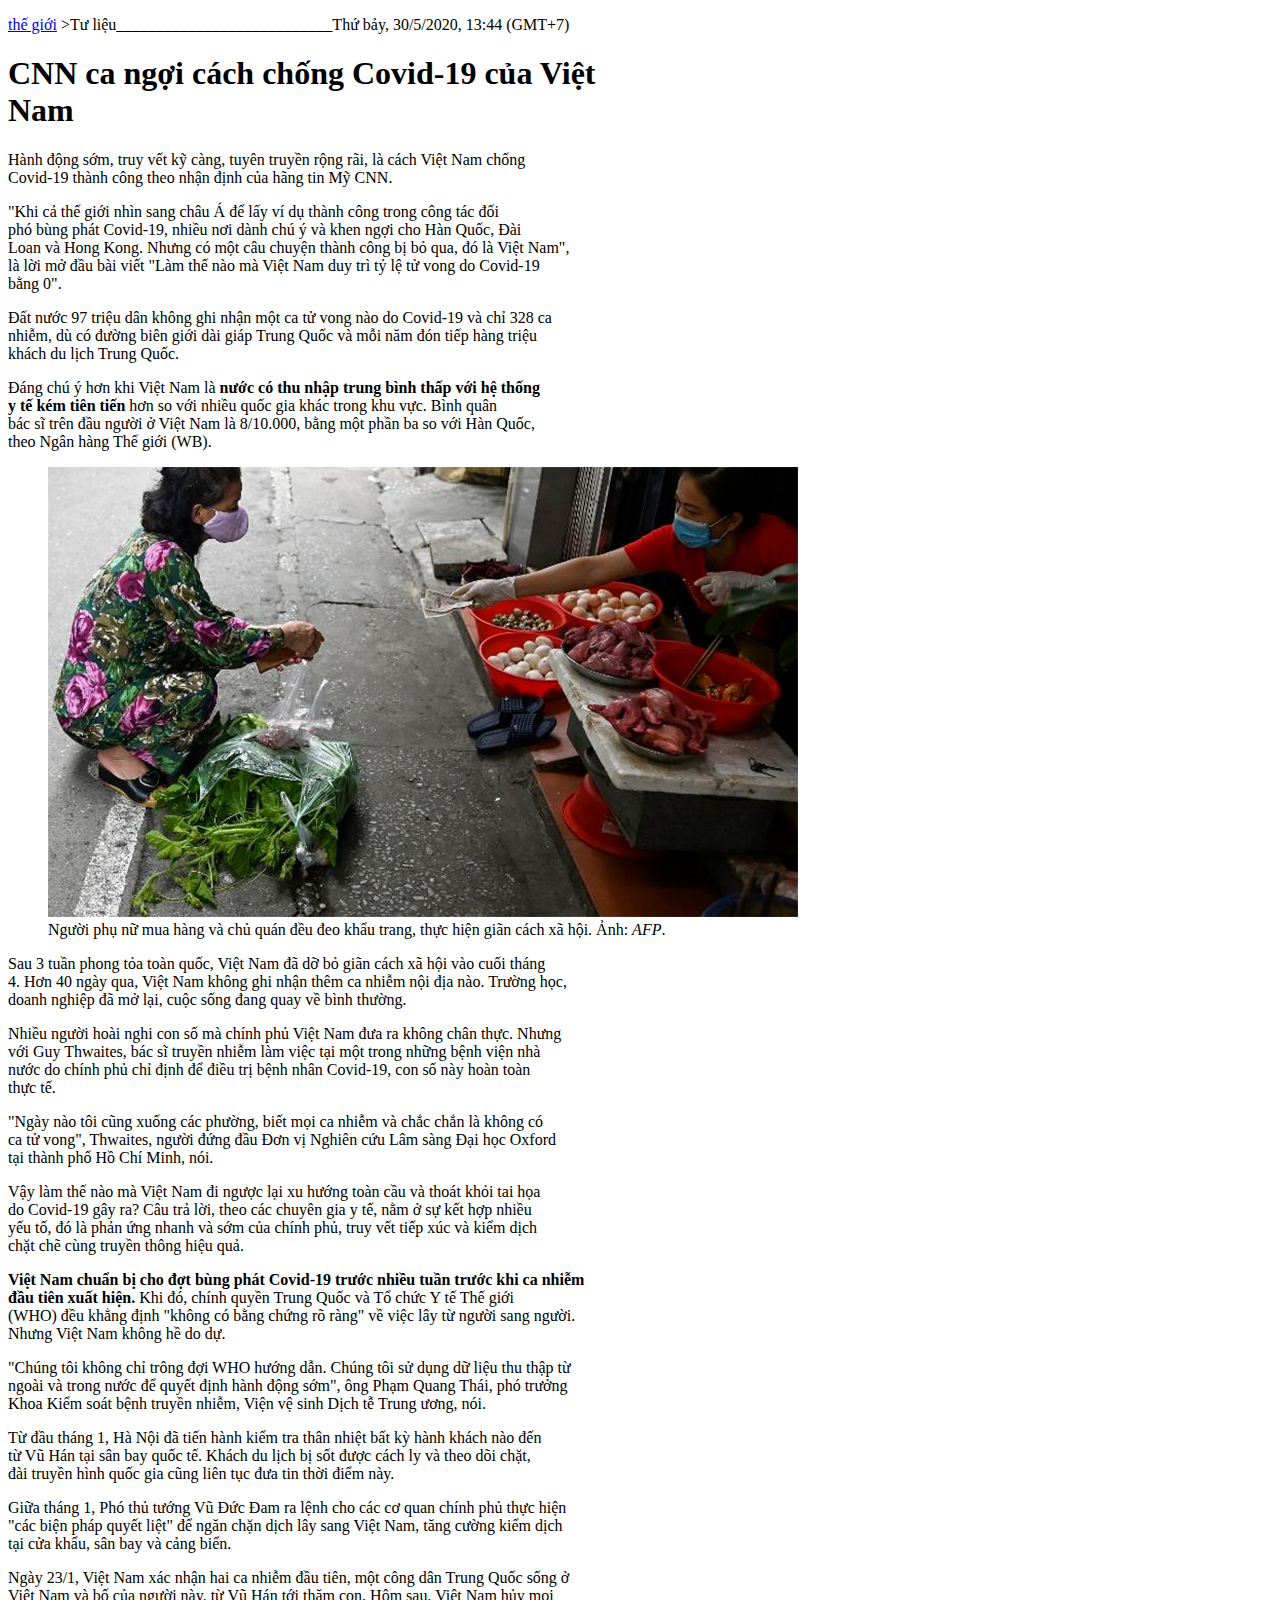
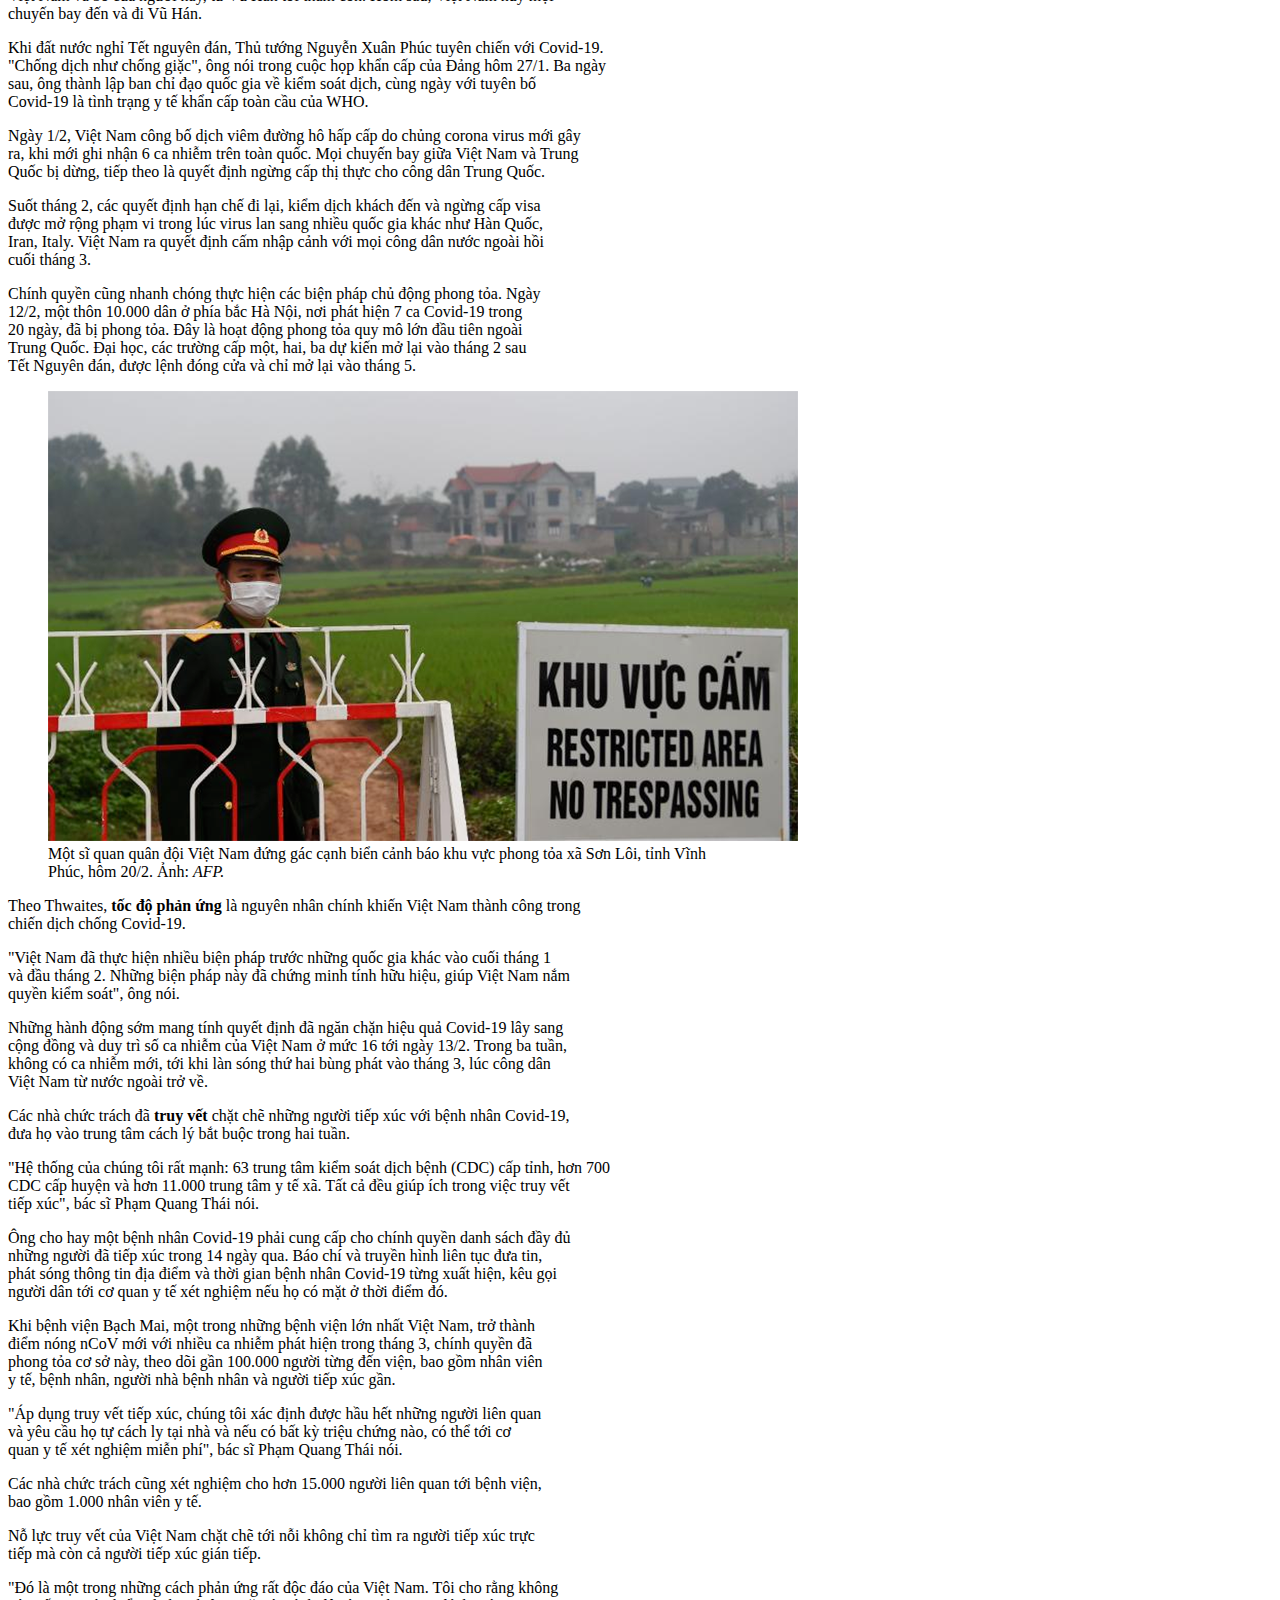
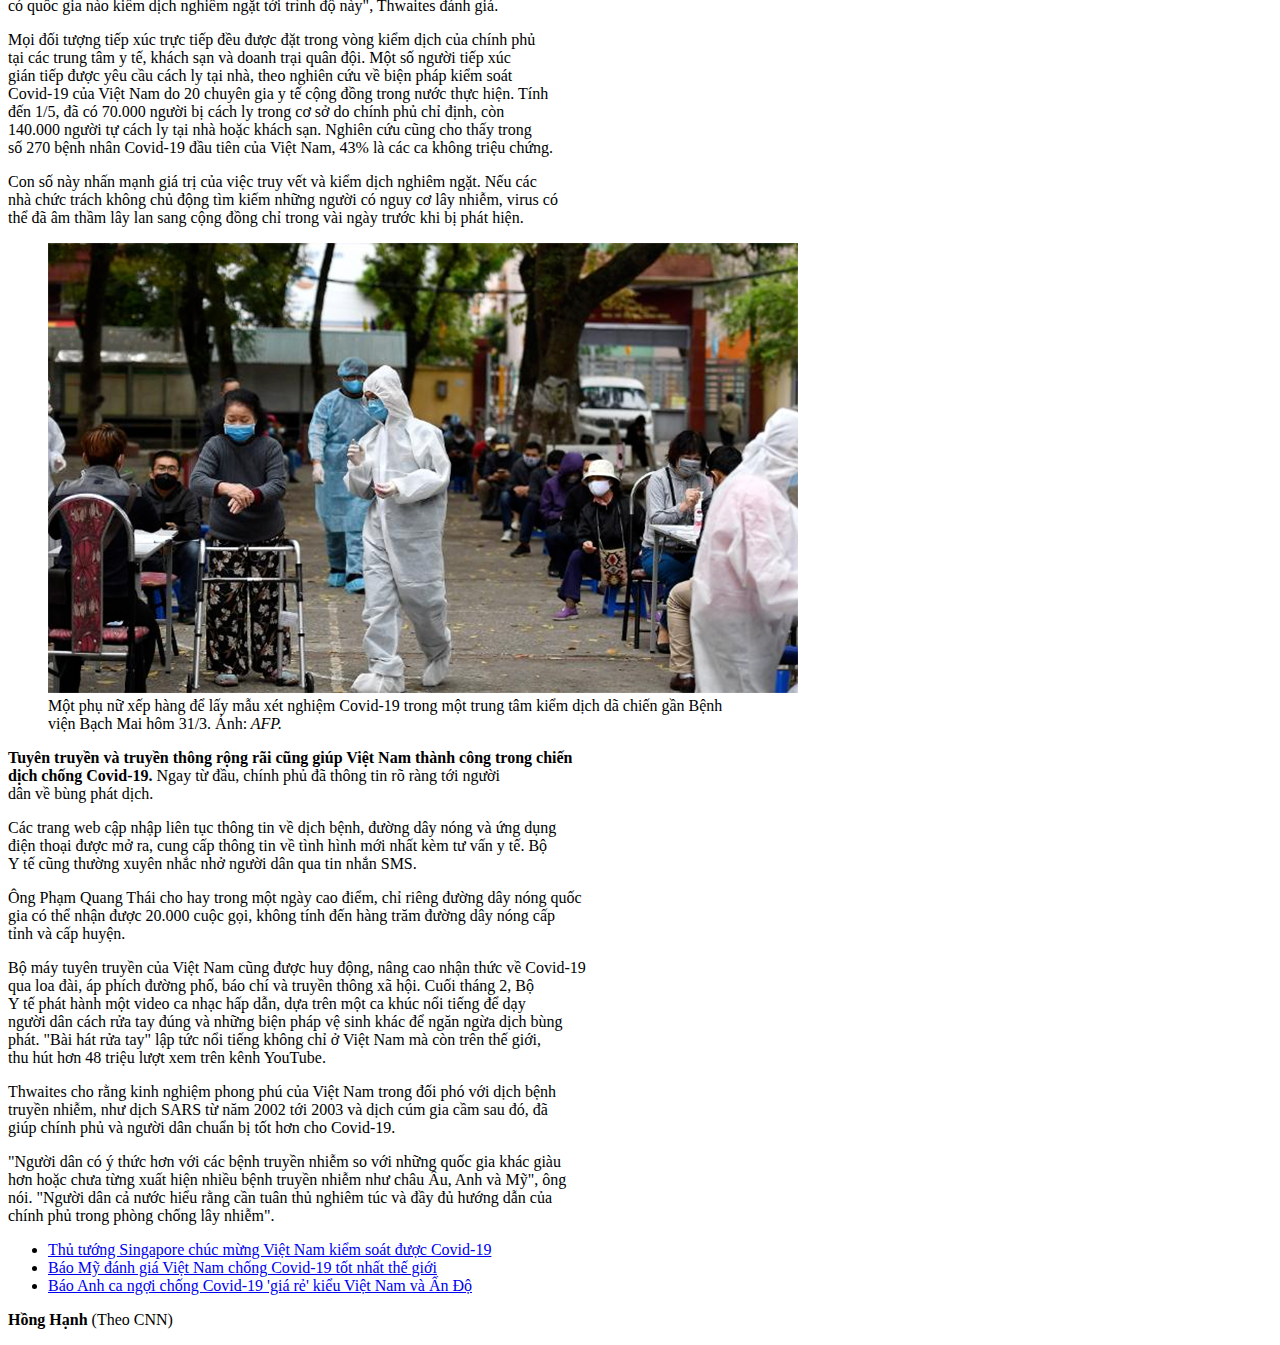
==== assignment1.html @ fb42c07f "test" ====
<!DOCTYPE html>
<html lang="en">
<head>
    <meta charset="UTF-8">
    <title>CNN ca ngợi cách chống Covid-19 của Việt Nam</title>
</head>
<body>
<p>
    <a href="https://vnexpress.net/the-gioi" target="blank">thế giới</a> >Tư liệu___________________________Thứ bảy, 30/5/2020, 13:44 (GMT+7)
    <h1>CNN ca ngợi cách chống Covid-19 của Việt<br/> Nam</h1>
</p>
<p>
    Hành động sớm, truy vết kỹ càng, tuyên truyền rộng rãi, là cách Việt Nam chống<br/>
    Covid-19 thành công theo nhận định của hãng tin Mỹ CNN.
</p>
<p>
    "Khi cả thế giới nhìn sang châu Á để lấy ví dụ thành công trong công tác đối<br/>
    phó bùng phát Covid-19, nhiều nơi dành chú ý và khen ngợi cho Hàn Quốc, Đài <br/>
    Loan và Hong Kong. Nhưng có một câu chuyện thành công bị bỏ qua, đó là Việt Nam", <br/>
    là lời mở đầu bài viết "Làm thế nào mà Việt Nam duy trì tỷ lệ tử vong do Covid-19<br/>
    bằng 0".
</p>
<p>
    Đất nước 97 triệu dân không ghi nhận một ca tử vong nào do Covid-19 và chỉ 328 ca<br/>
    nhiễm, dù có đường biên giới dài giáp Trung Quốc và mỗi năm đón tiếp hàng triệu <br/>
    khách du lịch Trung Quốc.
</p>
<p>
    Đáng chú ý hơn khi Việt Nam là<b> nước có thu nhập trung bình thấp với hệ thống<br/>
    y tế kém tiên tiến</b> hơn so với nhiều quốc gia khác trong khu vực. Bình quân<br/>
    bác sĩ trên đầu người ở Việt Nam là 8/10.000, bằng một phần ba so với Hàn Quốc,<br/>
    theo Ngân hàng Thế giới (WB).
</p>
<figure>
    <img src="img/ảnh 2-1.jpg" height="450" width="750"/>
    <figcaption>Người phụ nữ mua hàng và chủ quán đều đeo khẩu trang, thực hiện giãn cách xã hội. Ảnh: <i>AFP</i>.</figcaption>
</figure>
<p>
    Sau 3 tuần phong tỏa toàn quốc, Việt Nam đã dỡ bỏ giãn cách xã hội vào cuối tháng<br/>
    4. Hơn 40 ngày qua, Việt Nam không ghi nhận thêm ca nhiễm nội địa nào. Trường học,<br/>
    doanh nghiệp đã mở lại, cuộc sống đang quay về bình thường.
</p>
<p>
    Nhiều người hoài nghi con số mà chính phủ Việt Nam đưa ra không chân thực. Nhưng <br/>
    với Guy Thwaites, bác sĩ truyền nhiễm làm việc tại một trong những bệnh viện nhà<br/>
    nước do chính phủ chỉ định để điều trị bệnh nhân Covid-19, con số này hoàn toàn<br/>
    thực tế.
</p>
<p>
    "Ngày nào tôi cũng xuống các phường, biết mọi ca nhiễm và chắc chắn là không có<br/>
    ca tử vong", Thwaites, người đứng đầu Đơn vị Nghiên cứu Lâm sàng Đại học Oxford<br/>
    tại thành phố Hồ Chí Minh, nói.
</p>
<p>
    Vậy làm thế nào mà Việt Nam đi ngược lại xu hướng toàn cầu và thoát khỏi tai họa<br/>
    do Covid-19 gây ra? Câu trả lời, theo các chuyên gia y tế, nằm ở sự kết hợp nhiều<br/>
    yếu tố, đó là phản ứng nhanh và sớm của chính phủ, truy vết tiếp xúc và kiểm dịch<br/>
    chặt chẽ cùng truyền thông hiệu quả.
</p>
<p>
    <b>Việt Nam chuẩn bị cho đợt bùng phát Covid-19 trước nhiều tuần trước khi ca nhiễm<br/>
        đầu tiên xuất hiện.</b> Khi đó, chính quyền Trung Quốc và Tổ chức Y tế Thế giới<br/>
    (WHO) đều khẳng định "không có bằng chứng rõ ràng" về việc lây từ người sang người.<br/>
    Nhưng Việt Nam không hề do dự.
</p>
<p>
    "Chúng tôi không chỉ trông đợi WHO hướng dẫn. Chúng tôi sử dụng dữ liệu thu thập từ<br/>
    ngoài và trong nước để quyết định hành động sớm", ông Phạm Quang Thái, phó trưởng<br/>
    Khoa Kiểm soát bệnh truyền nhiễm, Viện vệ sinh Dịch tễ Trung ương, nói.
</p>
<p>
    Từ đầu tháng 1, Hà Nội đã tiến hành kiểm tra thân nhiệt bất kỳ hành khách nào đến<br/>
    từ Vũ Hán tại sân bay quốc tế. Khách du lịch bị sốt được cách ly và theo dõi chặt,<br/>
    đài truyền hình quốc gia cũng liên tục đưa tin thời điểm này.
</p>
<p>
    Giữa tháng 1, Phó thủ tướng Vũ Đức Đam ra lệnh cho các cơ quan chính phủ thực hiện<br/>
    "các biện pháp quyết liệt" để ngăn chặn dịch lây sang Việt Nam, tăng cường kiểm dịch<br/>
    tại cửa khẩu, sân bay và cảng biển.
</p>
<p>
    Ngày 23/1, Việt Nam xác nhận hai ca nhiễm đầu tiên, một công dân Trung Quốc sống ở<br/>
    Việt Nam và bố của người này, từ Vũ Hán tới thăm con. Hôm sau, Việt Nam hủy mọi<br/>
    chuyến bay đến và đi Vũ Hán.
</p>
<p>
    Khi đất nước nghỉ Tết nguyên đán, Thủ tướng Nguyễn Xuân Phúc tuyên chiến với Covid-19.<br/>
    "Chống dịch như chống giặc", ông nói trong cuộc họp khẩn cấp của Đảng hôm 27/1. Ba ngày<br/>
    sau, ông thành lập ban chỉ đạo quốc gia về kiểm soát dịch, cùng ngày với tuyên bố<br/>
    Covid-19 là tình trạng y tế khẩn cấp toàn cầu của WHO.
</p>
<p>
    Ngày 1/2, Việt Nam công bố dịch viêm đường hô hấp cấp do chủng corona virus mới gây<br/>
    ra, khi mới ghi nhận 6 ca nhiễm trên toàn quốc. Mọi chuyến bay giữa Việt Nam và Trung<br/>
    Quốc bị dừng, tiếp theo là quyết định ngừng cấp thị thực cho công dân Trung Quốc.
</p>
<p>
    Suốt tháng 2, các quyết định hạn chế đi lại, kiểm dịch khách đến và ngừng cấp visa<br/>
    được mở rộng phạm vi trong lúc virus lan sang nhiều quốc gia khác như Hàn Quốc,<br/>
    Iran, Italy. Việt Nam ra quyết định cấm nhập cảnh với mọi công dân nước ngoài hồi<br/>
    cuối tháng 3.
</p>
<p>
    Chính quyền cũng nhanh chóng thực hiện các biện pháp chủ động phong tỏa. Ngày<br/>
    12/2, một thôn 10.000 dân ở phía bắc Hà Nội, nơi phát hiện 7 ca Covid-19 trong<br/>
    20 ngày, đã bị phong tỏa. Đây là hoạt động  phong tỏa quy mô lớn đầu tiên ngoài<br/>
    Trung Quốc. Đại học, các trường cấp một, hai, ba dự kiến mở lại vào tháng 2 sau<br/>
    Tết Nguyên đán, được lệnh đóng cửa và chỉ mở lại vào tháng 5.
</p>
<figure>
    <img src="img/ảnh 2-2.jpg" height="450" width="750"/>
    <figcaption>Một sĩ quan quân đội Việt Nam đứng gác cạnh biển cảnh báo khu vực phong tỏa xã Sơn Lôi, tỉnh Vĩnh<br/>
        Phúc, hôm 20/2. Ảnh: <i>AFP.</i></figcaption>
</figure>
<p>
    Theo Thwaites,<b> tốc độ phản ứng</b> là nguyên nhân chính khiến Việt Nam thành công trong<br/>
    chiến dịch chống Covid-19.
</p>
<p>
    "Việt Nam đã thực hiện nhiều biện pháp trước những quốc gia khác vào cuối tháng 1<br/>
    và đầu tháng 2. Những biện pháp này đã chứng minh tính hữu hiệu, giúp Việt Nam nắm<br/>
    quyền kiểm soát", ông nói.
</p>
<p>
    Những hành động sớm mang tính quyết định đã ngăn chặn hiệu quả Covid-19 lây sang<br/>
    cộng đồng và duy trì số ca nhiễm của Việt Nam ở mức 16 tới ngày 13/2. Trong ba tuần,<br/>
    không có ca nhiễm mới, tới khi làn sóng thứ hai bùng phát vào tháng 3, lúc công dân<br/>
    Việt Nam từ nước ngoài trở về.
</p>
<p>
    Các nhà chức trách đã<b> truy vết</b> chặt chẽ những người tiếp xúc với bệnh nhân Covid-19,<br/>
    đưa họ vào trung tâm cách lý bắt buộc trong hai tuần.
</p>
<p>
    "Hệ thống của chúng tôi rất mạnh: 63 trung tâm kiểm soát dịch bệnh (CDC) cấp tỉnh, hơn 700<br/>
    CDC cấp huyện và hơn 11.000 trung tâm y tế xã. Tất cả đều giúp ích trong việc truy vết<br/>
    tiếp xúc", bác sĩ Phạm Quang Thái nói.
</p>
<p>
    Ông cho hay một bệnh nhân Covid-19 phải cung cấp cho chính quyền danh sách đầy đủ<br/>
    những người đã tiếp xúc trong 14 ngày qua. Báo chí và truyền hình liên tục đưa tin,<br/>
    phát sóng thông tin địa điểm và thời gian bệnh nhân Covid-19 từng xuất hiện, kêu gọi<br/>
    người dân tới cơ quan y tế xét nghiệm nếu họ có mặt ở thời điểm đó.
</p>
<p>
    Khi bệnh viện Bạch Mai, một trong những bệnh viện lớn nhất Việt Nam, trở thành<br/>
    điểm nóng nCoV mới với nhiều ca nhiễm phát hiện trong tháng 3, chính quyền đã<br/>
    phong tỏa cơ sở này, theo dõi gần 100.000 người từng đến viện, bao gồm nhân viên<br/>
    y tế, bệnh nhân, người nhà bệnh nhân và người tiếp xúc gần.
</p>
<p>
    "Áp dụng truy vết tiếp xúc, chúng tôi xác định được hầu hết những người liên quan<br/>
    và yêu cầu họ tự cách ly tại nhà và nếu có bất kỳ triệu chứng nào, có thể tới cơ<br/>
    quan y tế xét nghiệm miễn phí", bác sĩ Phạm Quang Thái nói.
</p>
<p>
    Các nhà chức trách cũng xét nghiệm cho hơn 15.000 người liên quan tới bệnh viện,<br/>
    bao gồm 1.000 nhân viên y tế.
</p>
<p>
    Nỗ lực truy vết của Việt Nam chặt chẽ tới nỗi không chỉ tìm ra người tiếp xúc trực<br/>
    tiếp mà còn cả người tiếp xúc gián tiếp.
</p>
<p>
    "Đó là một trong những cách phản ứng rất độc đáo của Việt Nam. Tôi cho rằng không<br/>
    có quốc gia nào kiểm dịch nghiêm ngặt tới trình độ này", Thwaites đánh giá.
</p>
<p>
    Mọi đối tượng tiếp xúc trực tiếp đều được đặt trong vòng kiểm dịch của chính phủ<br/>
    tại các trung tâm y tế, khách sạn và doanh trại quân đội. Một số người tiếp xúc<br/>
    gián tiếp được yêu cầu cách ly tại nhà, theo nghiên cứu về biện pháp kiểm soát<br/>
    Covid-19 của Việt Nam do 20 chuyên gia y tế cộng đồng trong nước thực hiện. Tính<br/>
    đến 1/5, đã có 70.000 người bị cách ly trong cơ sở do chính phủ chỉ định, còn<br/>
    140.000 người tự cách ly tại nhà hoặc khách sạn. Nghiên cứu cũng cho thấy trong<br/>
    số 270 bệnh nhân Covid-19 đầu tiên của Việt Nam, 43% là các ca không triệu chứng.
</p>
<p>
    Con số này nhấn mạnh giá trị của việc truy vết và kiểm dịch nghiêm ngặt. Nếu các<br/>
    nhà chức trách không chủ động tìm kiếm những người có nguy cơ lây nhiễm, virus có<br/>
    thể đã âm thầm lây lan sang cộng đồng chỉ trong vài ngày trước khi bị phát hiện.
</p>
<figure>
    <img src="img/ảnh 2-3.jpg" height="450" width="750"/>
    <figcaption>Một phụ nữ xếp hàng để lấy mẫu xét nghiệm Covid-19 trong một trung tâm kiểm dịch dã chiến gần Bệnh<br/>
        viện Bạch Mai hôm 31/3. Ảnh:<i> AFP.</i></figcaption>
</figure>
<p>
    <b>Tuyên truyền và truyền thông rộng rãi cũng giúp Việt Nam thành công trong chiến<br/>
        dịch chống Covid-19.</b> Ngay từ đầu, chính phủ đã thông tin rõ ràng tới người<br/>
    dân về bùng phát dịch.
</p>
<p>
    Các trang web cập nhập liên tục thông tin về dịch bệnh, đường dây nóng và ứng dụng<br/>
    điện thoại được mở ra, cung cấp thông tin về tình hình mới nhất kèm tư vấn y tế. Bộ<br/>
    Y tế cũng thường xuyên nhắc nhở người dân qua tin nhắn SMS.
</p>
<p>
    Ông Phạm Quang Thái cho hay trong một ngày cao điểm, chỉ riêng đường dây nóng quốc<br/>
    gia có thể nhận được 20.000 cuộc gọi, không tính đến hàng trăm đường dây nóng cấp<br/>
    tỉnh và cấp huyện.
</p>
<p>
    Bộ máy tuyên truyền của Việt Nam cũng được huy động, nâng cao nhận thức về Covid-19<br/>
    qua loa đài, áp phích đường phố, báo chí và truyền thông xã hội. Cuối tháng 2, Bộ<br/>
    Y tế phát hành một video ca nhạc hấp dẫn, dựa trên một ca khúc nổi tiếng để dạy<br/>
    người dân cách rửa tay đúng và những biện pháp vệ sinh khác để ngăn ngừa dịch bùng<br/>
    phát. "Bài hát rửa tay" lập tức nổi tiếng không chỉ ở Việt Nam mà còn trên thế giới,<br/>
    thu hút hơn 48 triệu lượt xem trên kênh YouTube.
</p>
<p>
    Thwaites cho rằng kinh nghiệm phong phú của Việt Nam trong đối phó với dịch bệnh<br/>
    truyền nhiễm, như dịch SARS từ năm 2002 tới 2003 và dịch cúm gia cầm sau đó, đã<br/>
    giúp chính phủ và người dân chuẩn bị tốt hơn cho Covid-19.
</p>
<p>
    "Người dân có ý thức hơn với các bệnh truyền nhiễm so với những quốc gia khác giàu<br/>
    hơn hoặc chưa từng xuất hiện nhiều bệnh truyền nhiễm như châu Âu, Anh và Mỹ", ông<br/>
    nói. "Người dân cả nước hiểu rằng cần tuân thủ nghiêm túc và đầy đủ hướng dẫn của<br/>
    chính phủ trong phòng chống lây nhiễm".
</p>
<ul>
    <li><a href="https://vnexpress.net/thu-tuong-singapore-chuc-mung-viet-nam-kiem-soat-duoc-covid-19-4107534.html" target="blank">Thủ tướng Singapore chúc mừng Việt Nam kiểm soát được Covid-19</a></li>
    <li><a href="https://vnexpress.net/bao-my-danh-gia-viet-nam-chong-covid-19-tot-nhat-the-gioi-4104433.html" target="blank">Báo Mỹ đánh giá Việt Nam chống Covid-19 tốt nhất thế giới</a></li>
    <li><a href="https://vnexpress.net/bao-anh-ca-ngoi-chong-covid-19-gia-re-kieu-viet-nam-va-an-do-4101150.html" target="blank">Báo Anh ca ngợi chống Covid-19 'giá rẻ' kiểu Việt Nam và Ấn Độ</a></li>
</ul>
<p>
    <b>Hồng Hạnh</b> (Theo CNN)
</p>
</body>
</html>
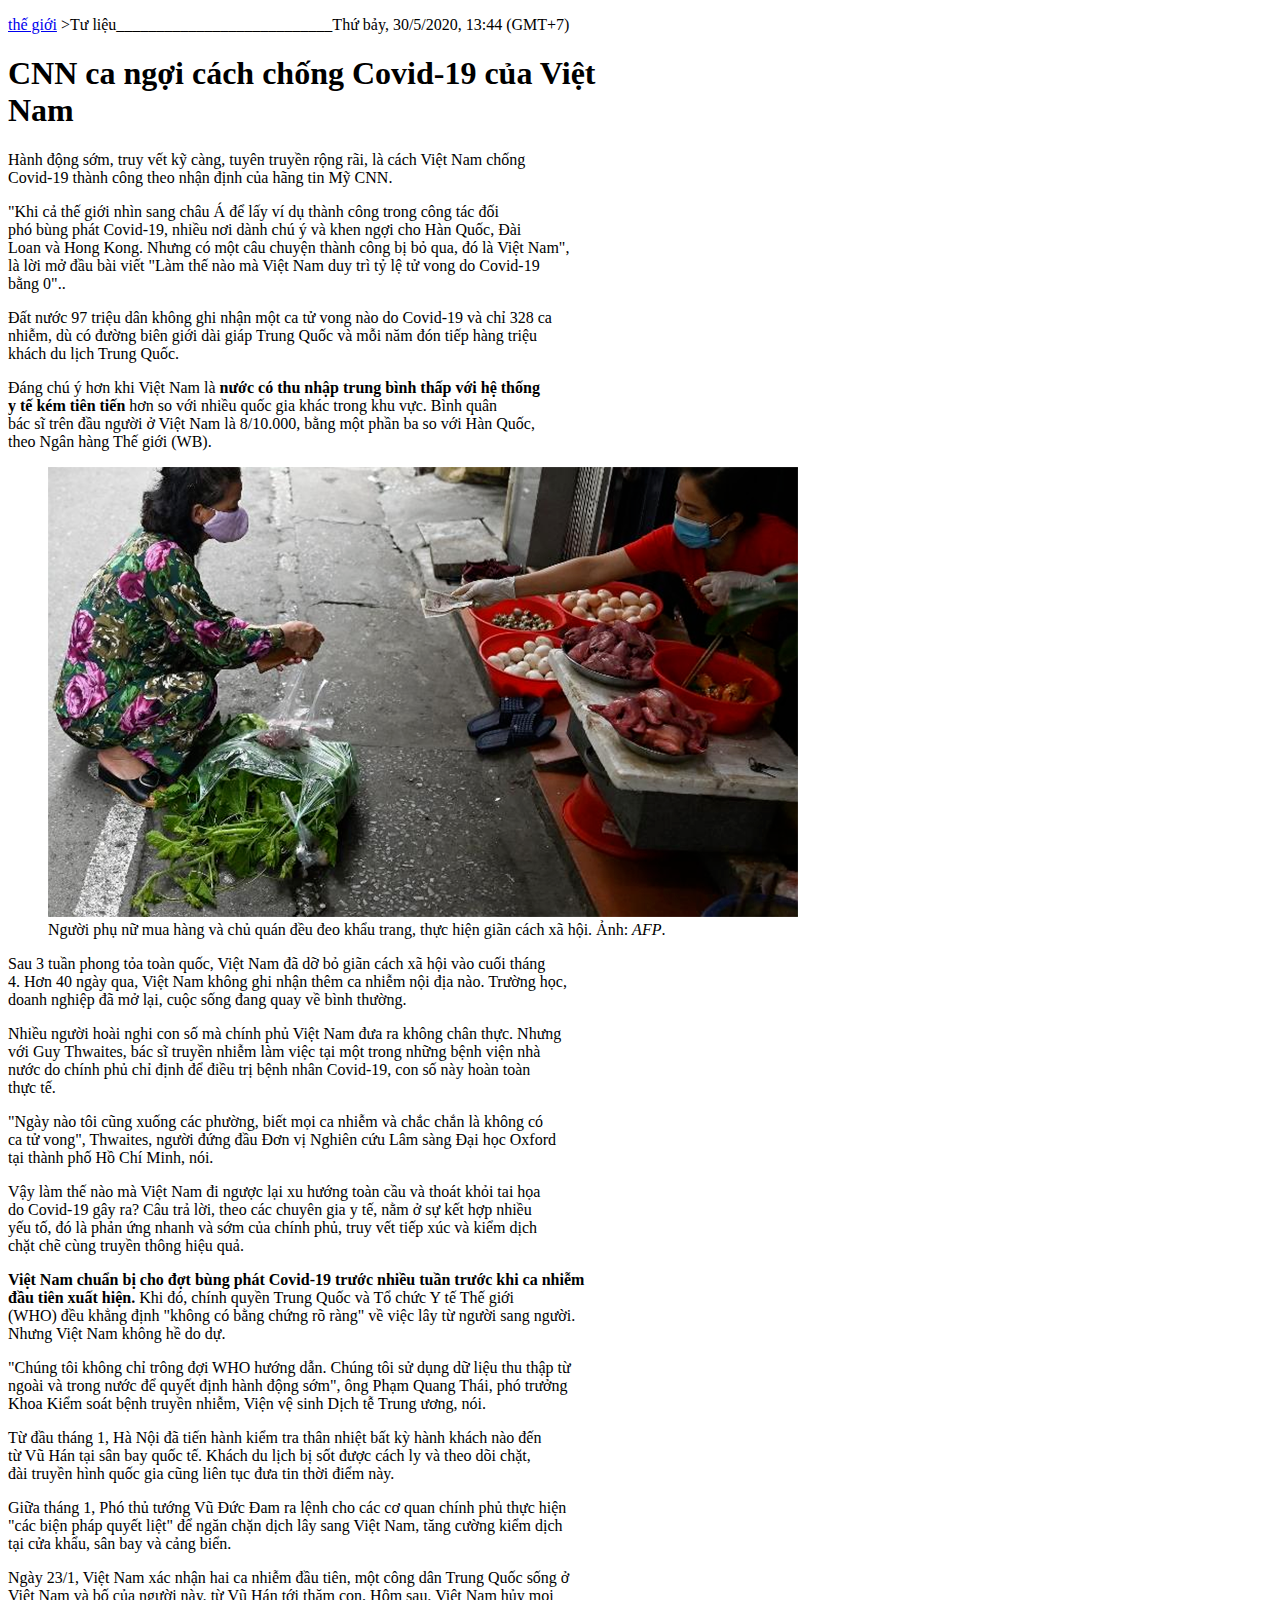
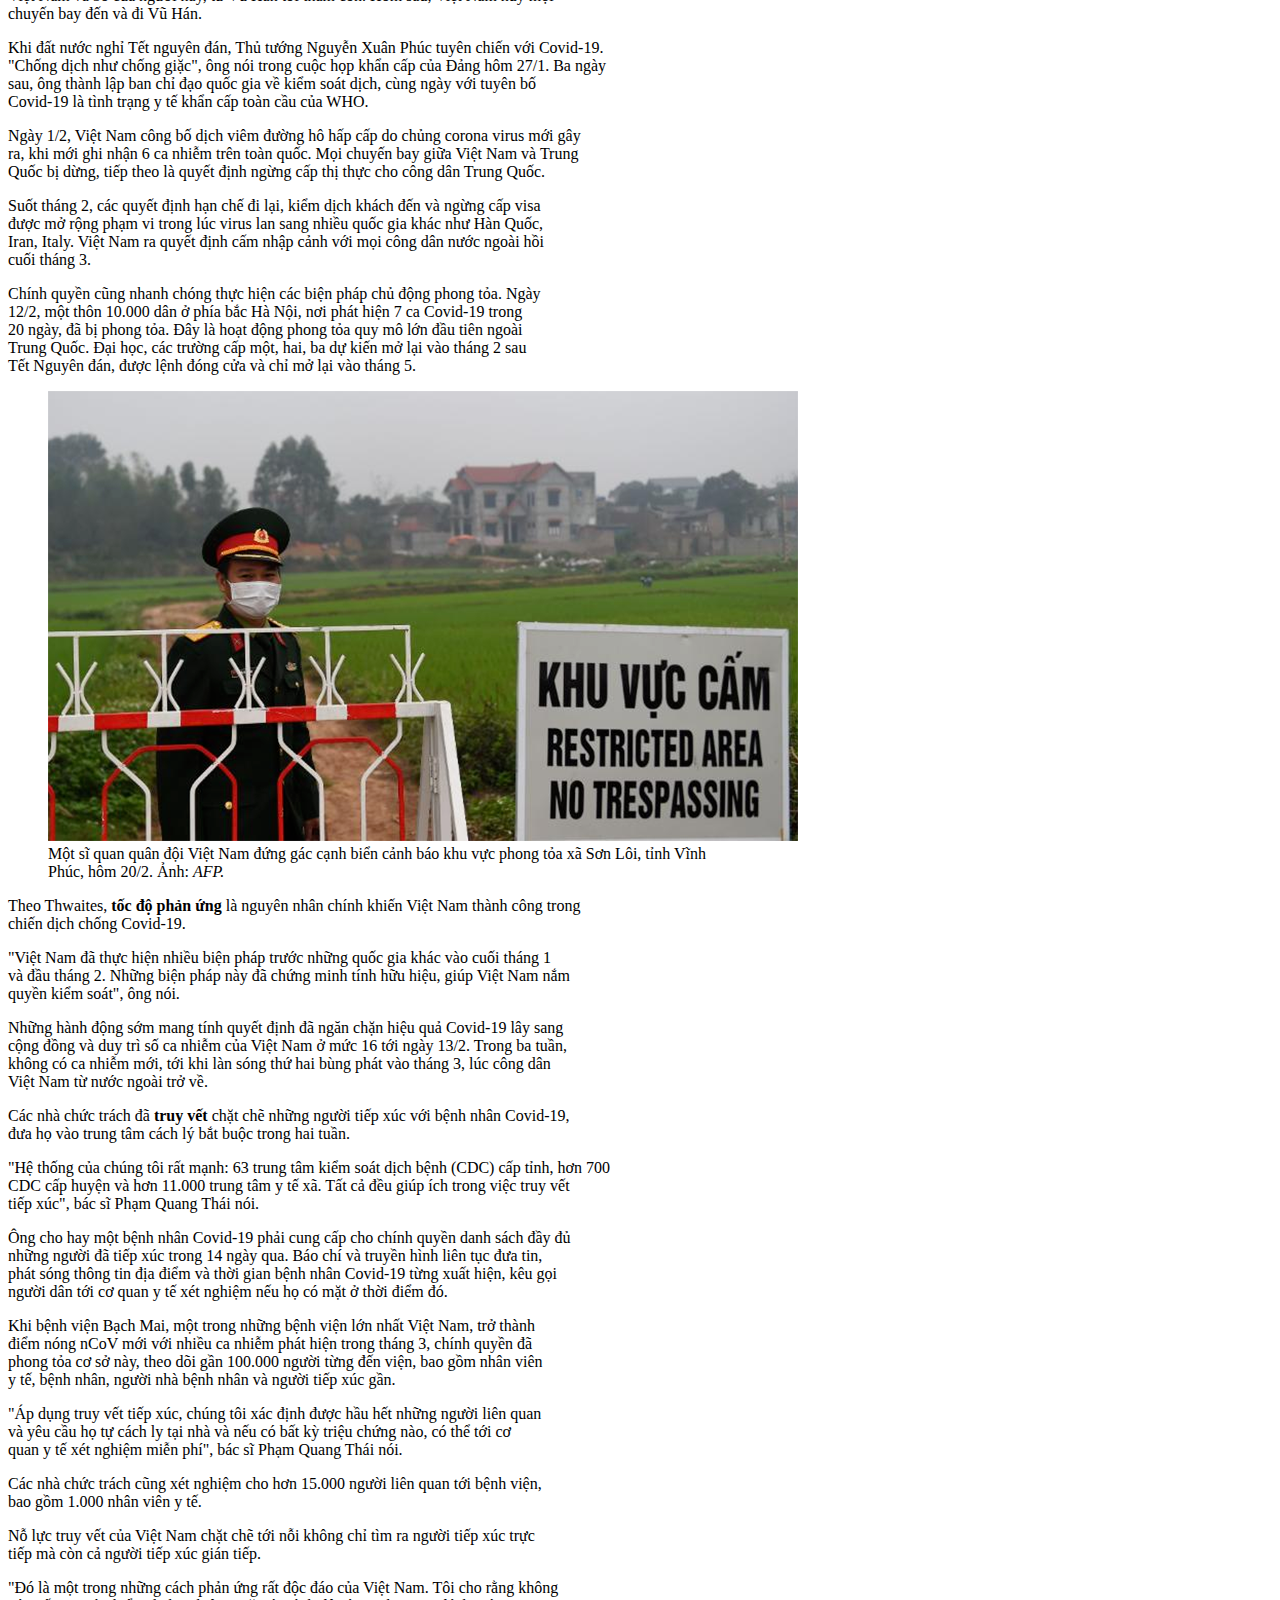
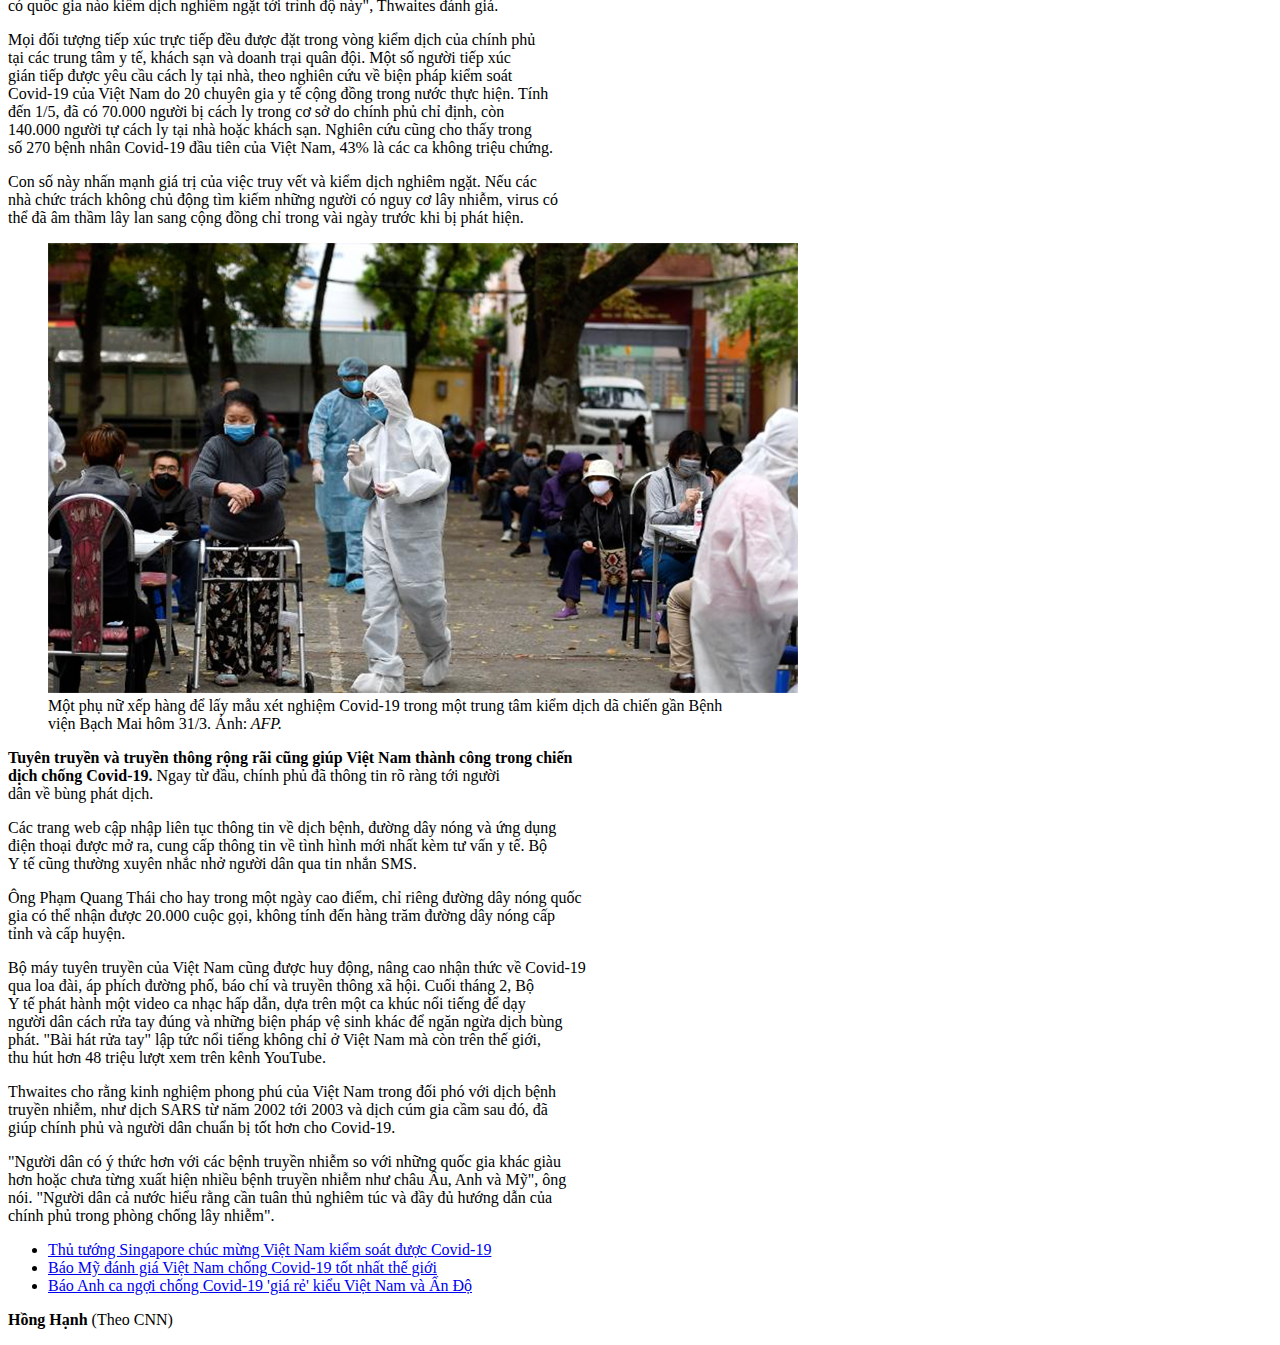
==== commit fa71aff0: "a" ====
--- a/assignment1.html
+++ b/assignment1.html
@@ -18,7 +18,7 @@
     phó bùng phát Covid-19, nhiều nơi dành chú ý và khen ngợi cho Hàn Quốc, Đài <br/>
     Loan và Hong Kong. Nhưng có một câu chuyện thành công bị bỏ qua, đó là Việt Nam", <br/>
     là lời mở đầu bài viết "Làm thế nào mà Việt Nam duy trì tỷ lệ tử vong do Covid-19<br/>
-    bằng 0".
+    bằng 0"..
 </p>
 <p>
     Đất nước 97 triệu dân không ghi nhận một ca tử vong nào do Covid-19 và chỉ 328 ca<br/>
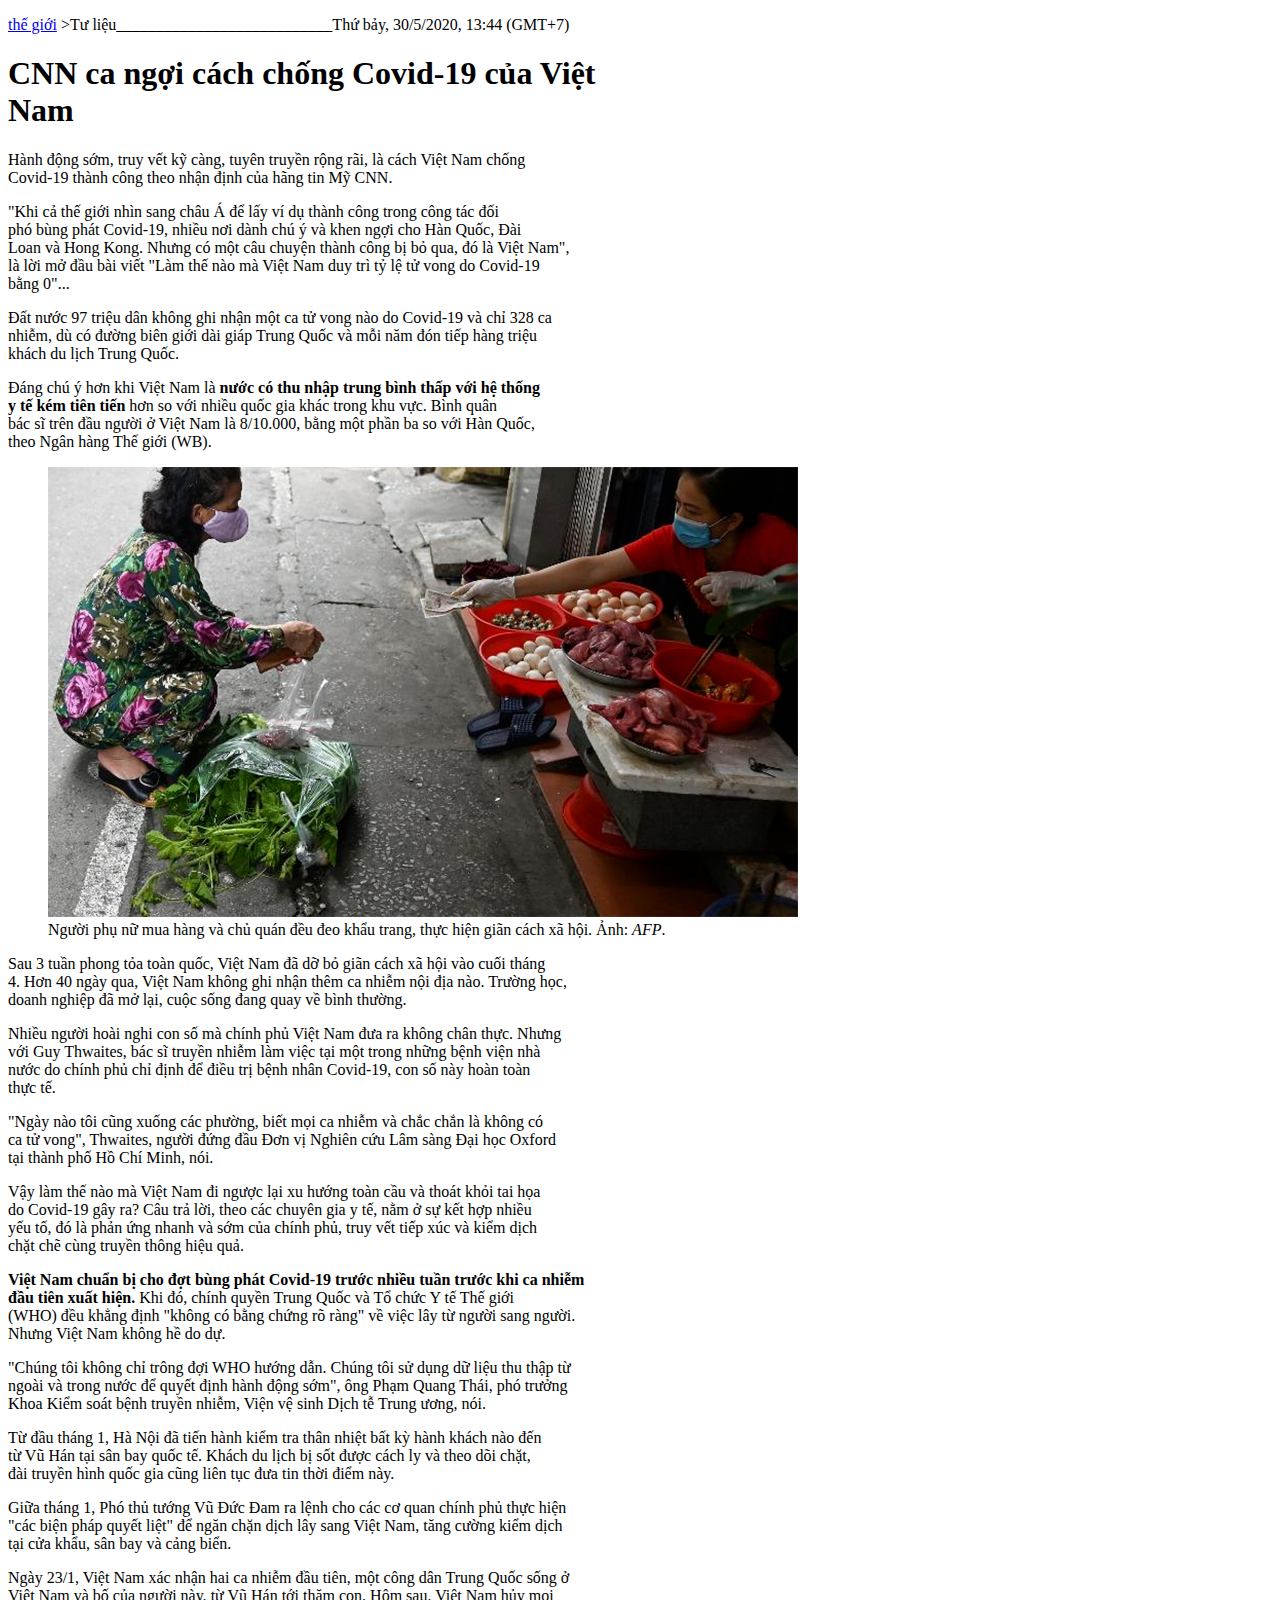
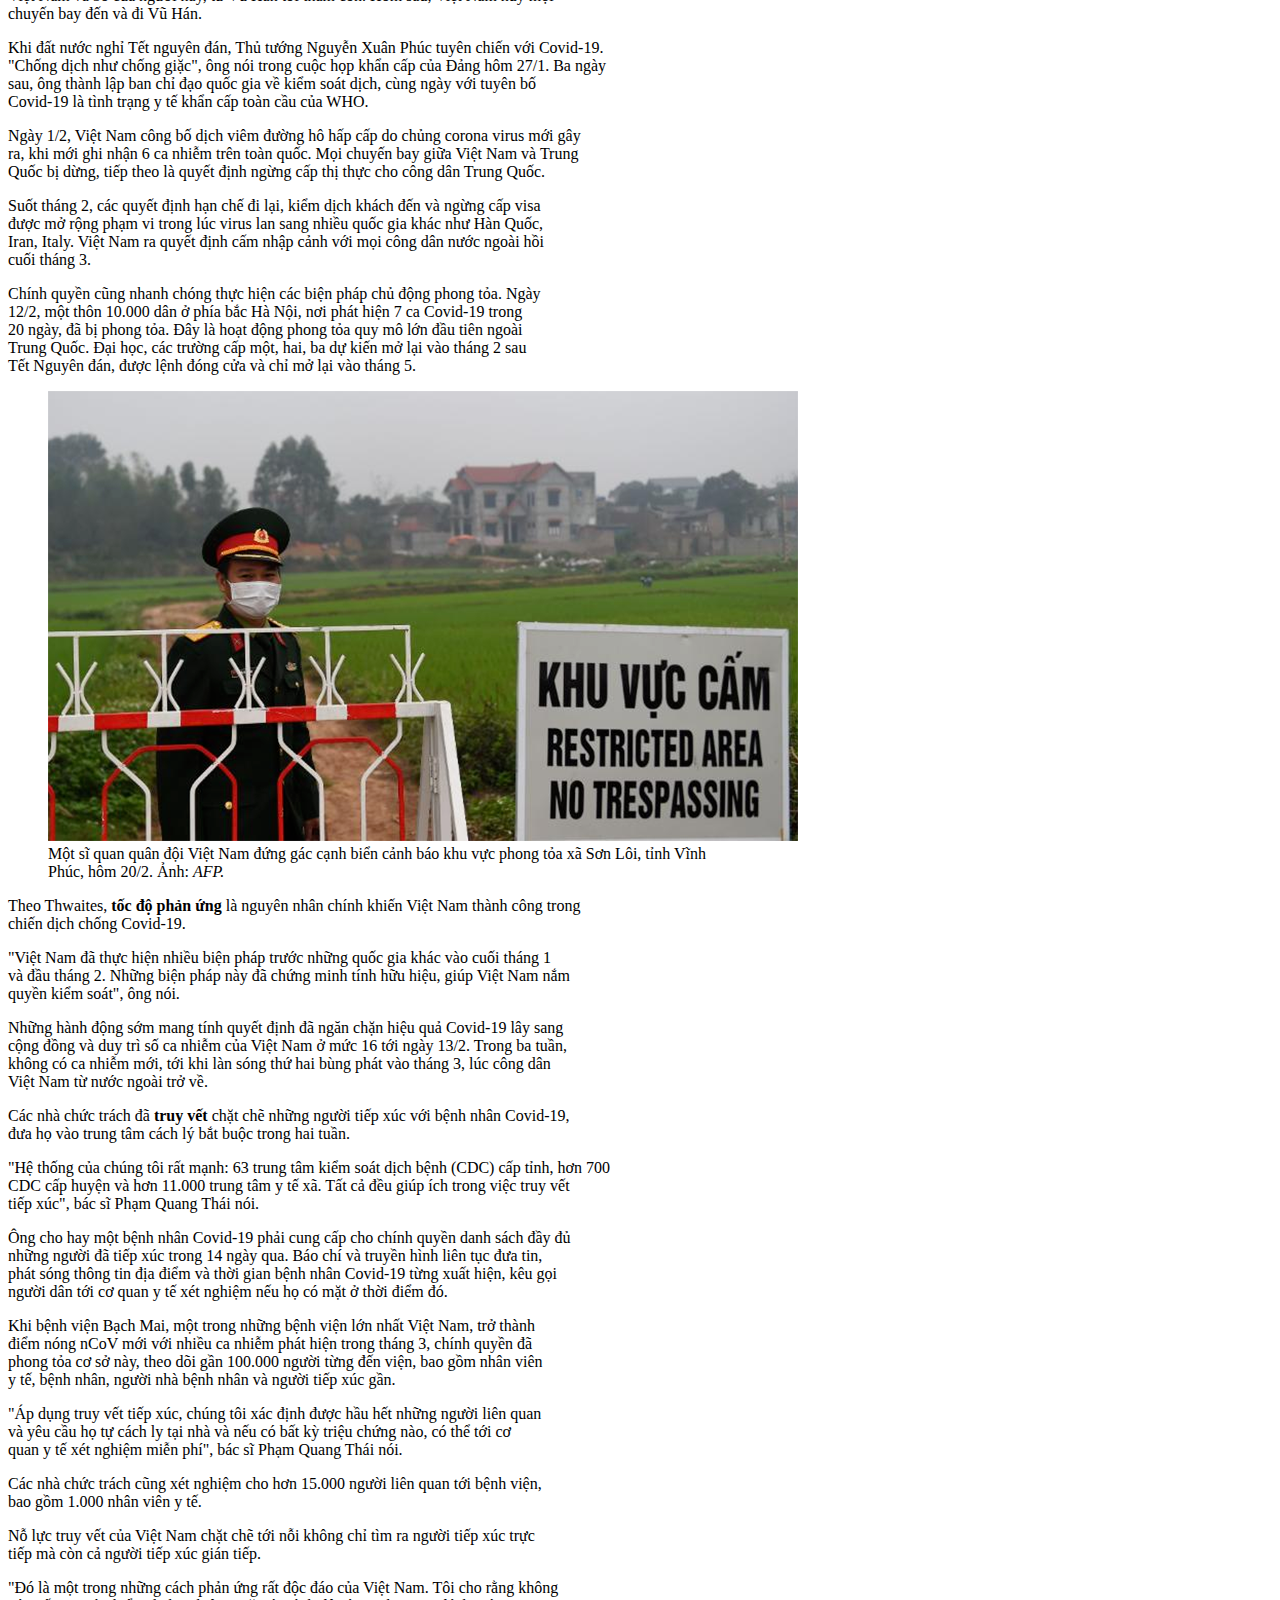
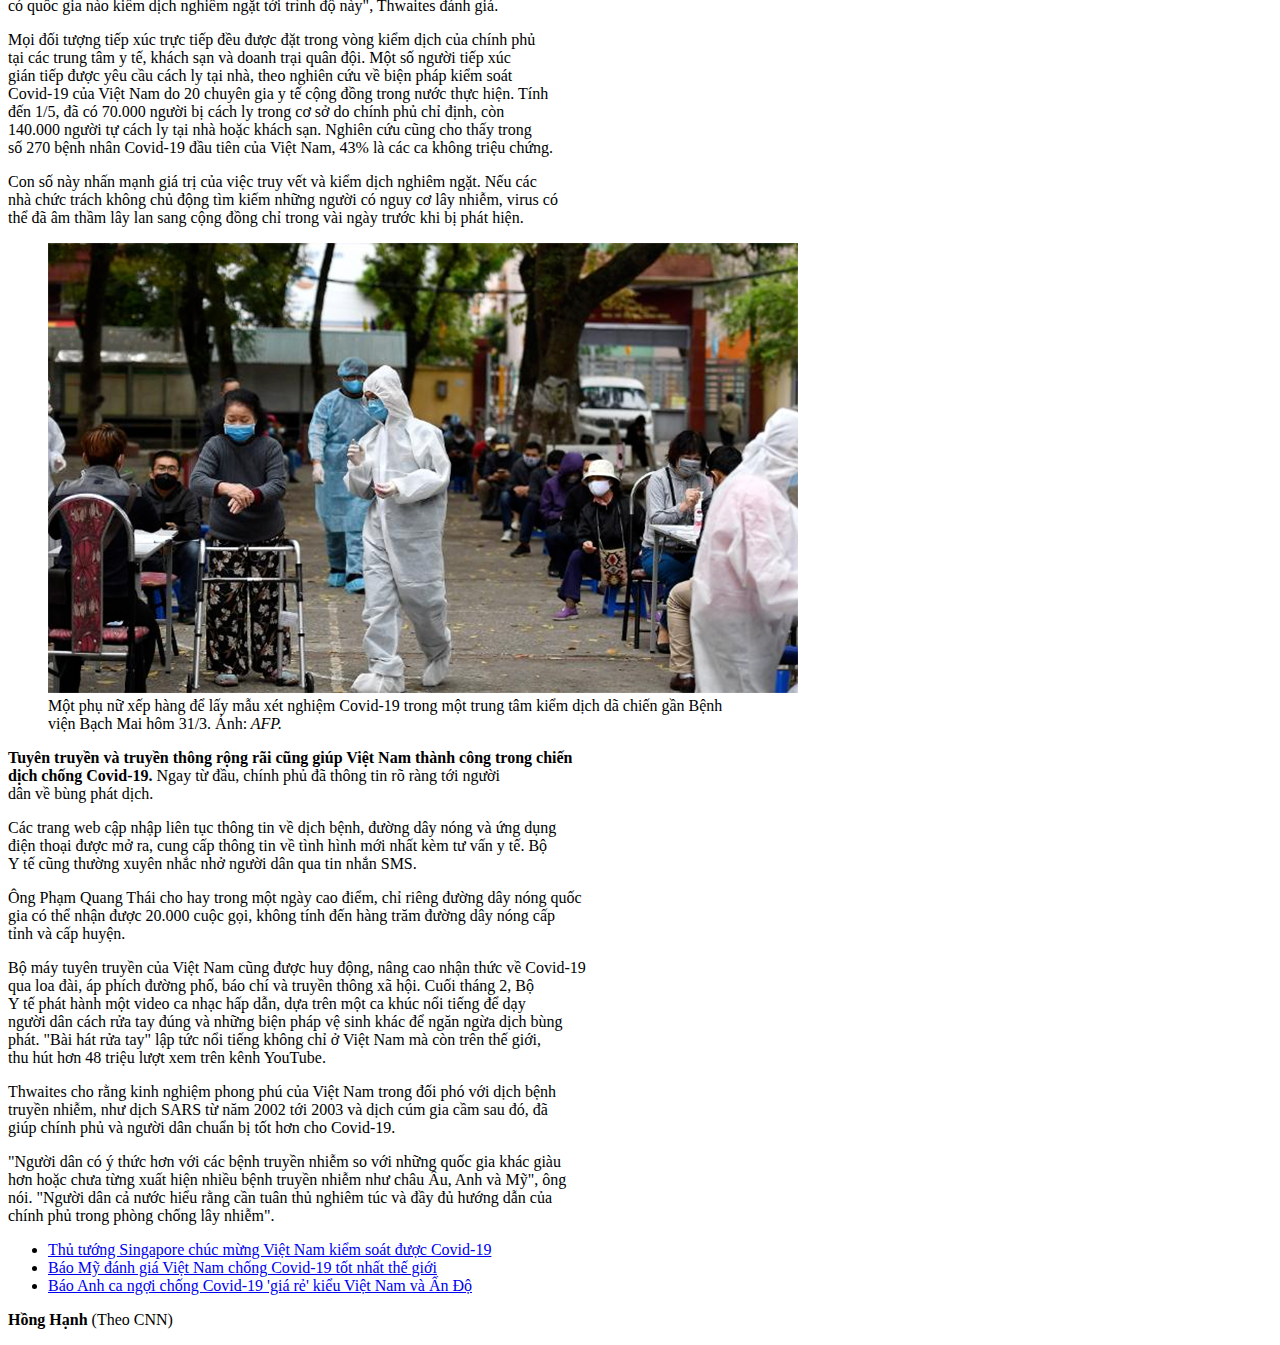
==== commit 5626c581: "a" ====
--- a/assignment1.html
+++ b/assignment1.html
@@ -18,7 +18,7 @@
     phó bùng phát Covid-19, nhiều nơi dành chú ý và khen ngợi cho Hàn Quốc, Đài <br/>
     Loan và Hong Kong. Nhưng có một câu chuyện thành công bị bỏ qua, đó là Việt Nam", <br/>
     là lời mở đầu bài viết "Làm thế nào mà Việt Nam duy trì tỷ lệ tử vong do Covid-19<br/>
-    bằng 0"..
+    bằng 0"...
 </p>
 <p>
     Đất nước 97 triệu dân không ghi nhận một ca tử vong nào do Covid-19 và chỉ 328 ca<br/>
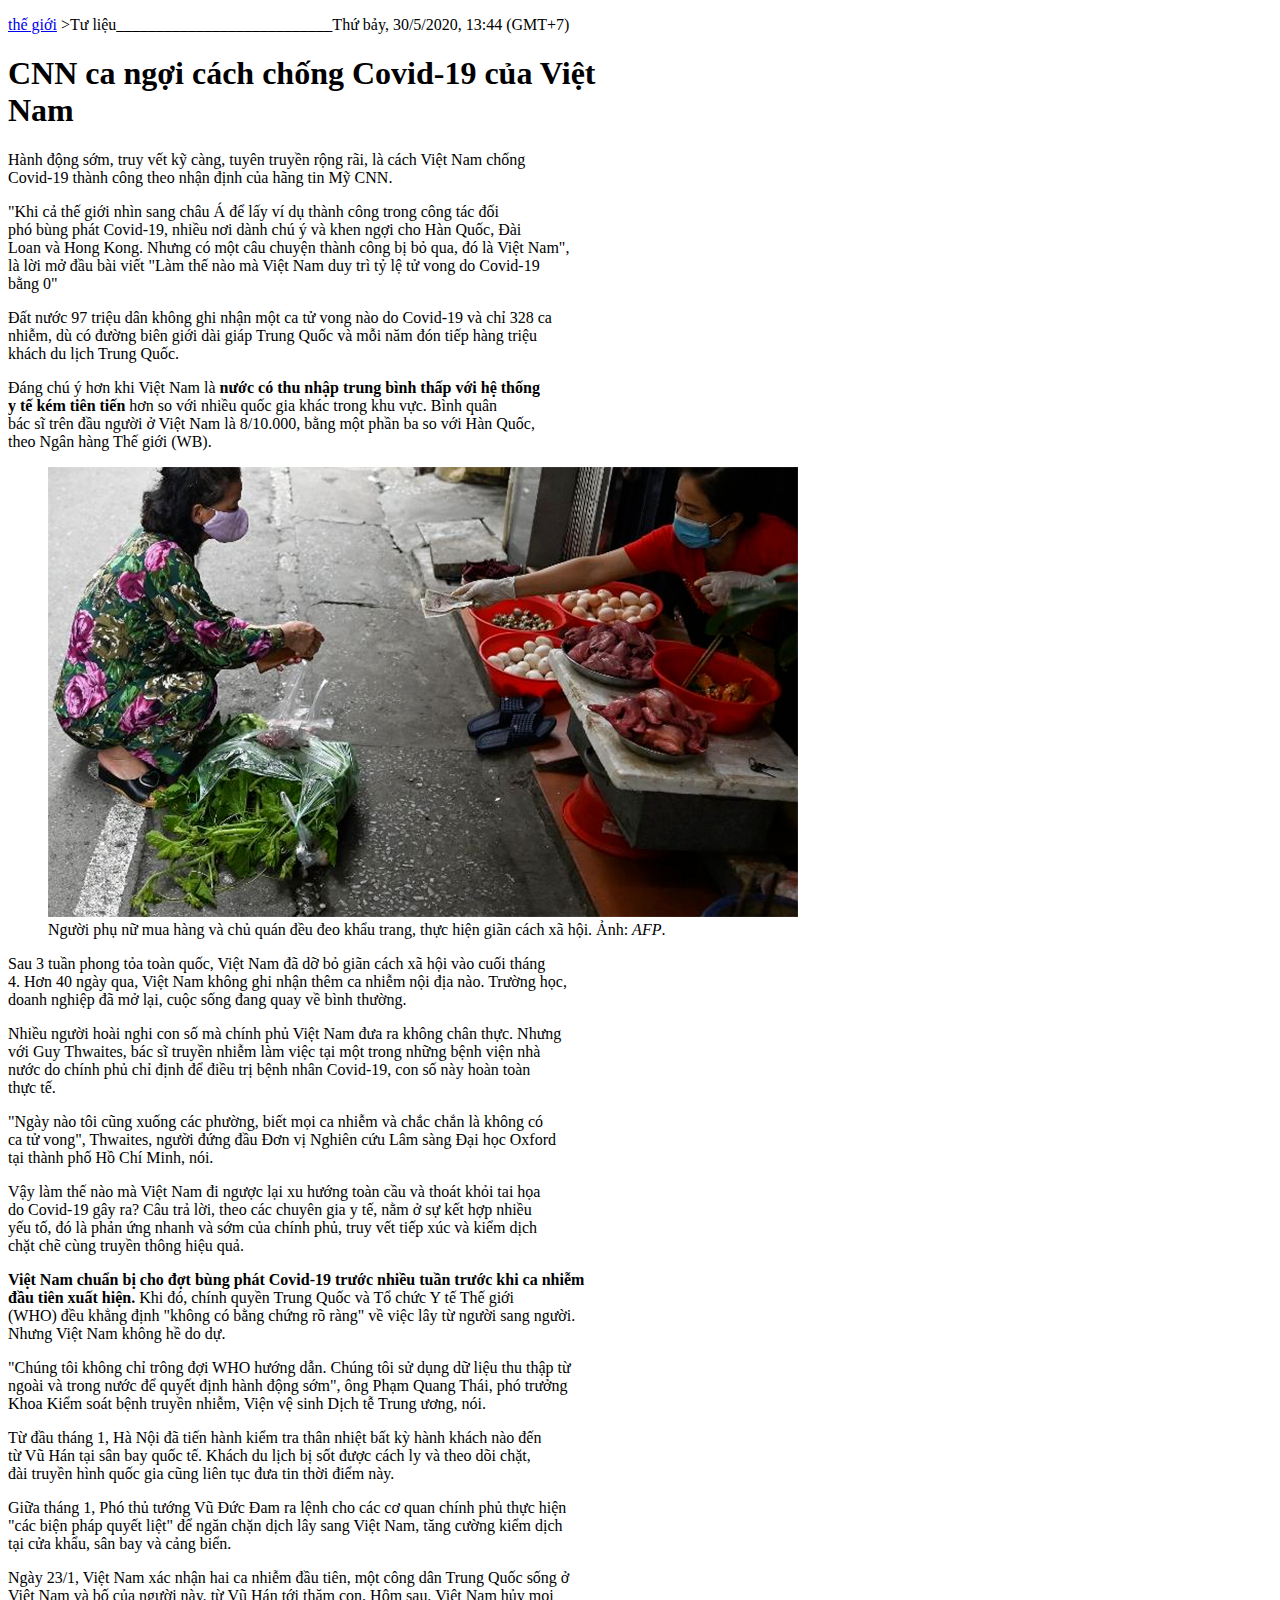
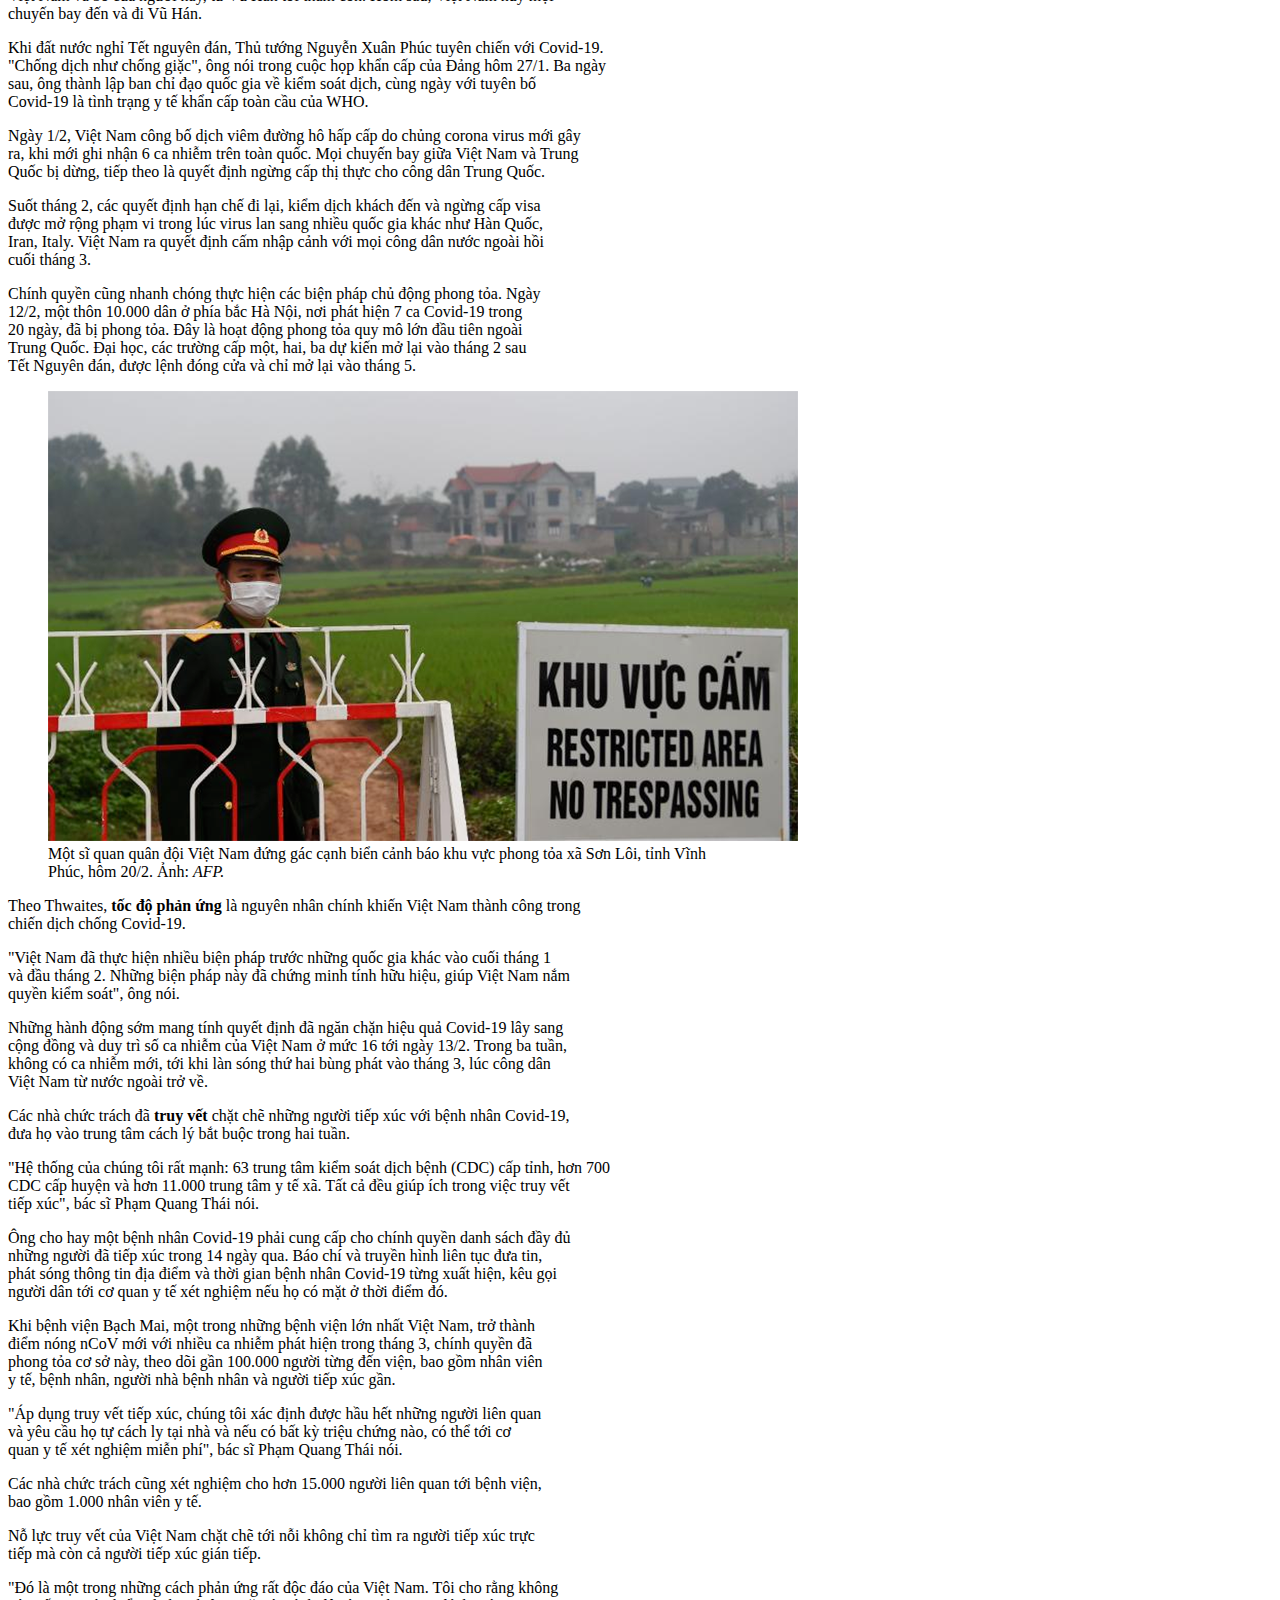
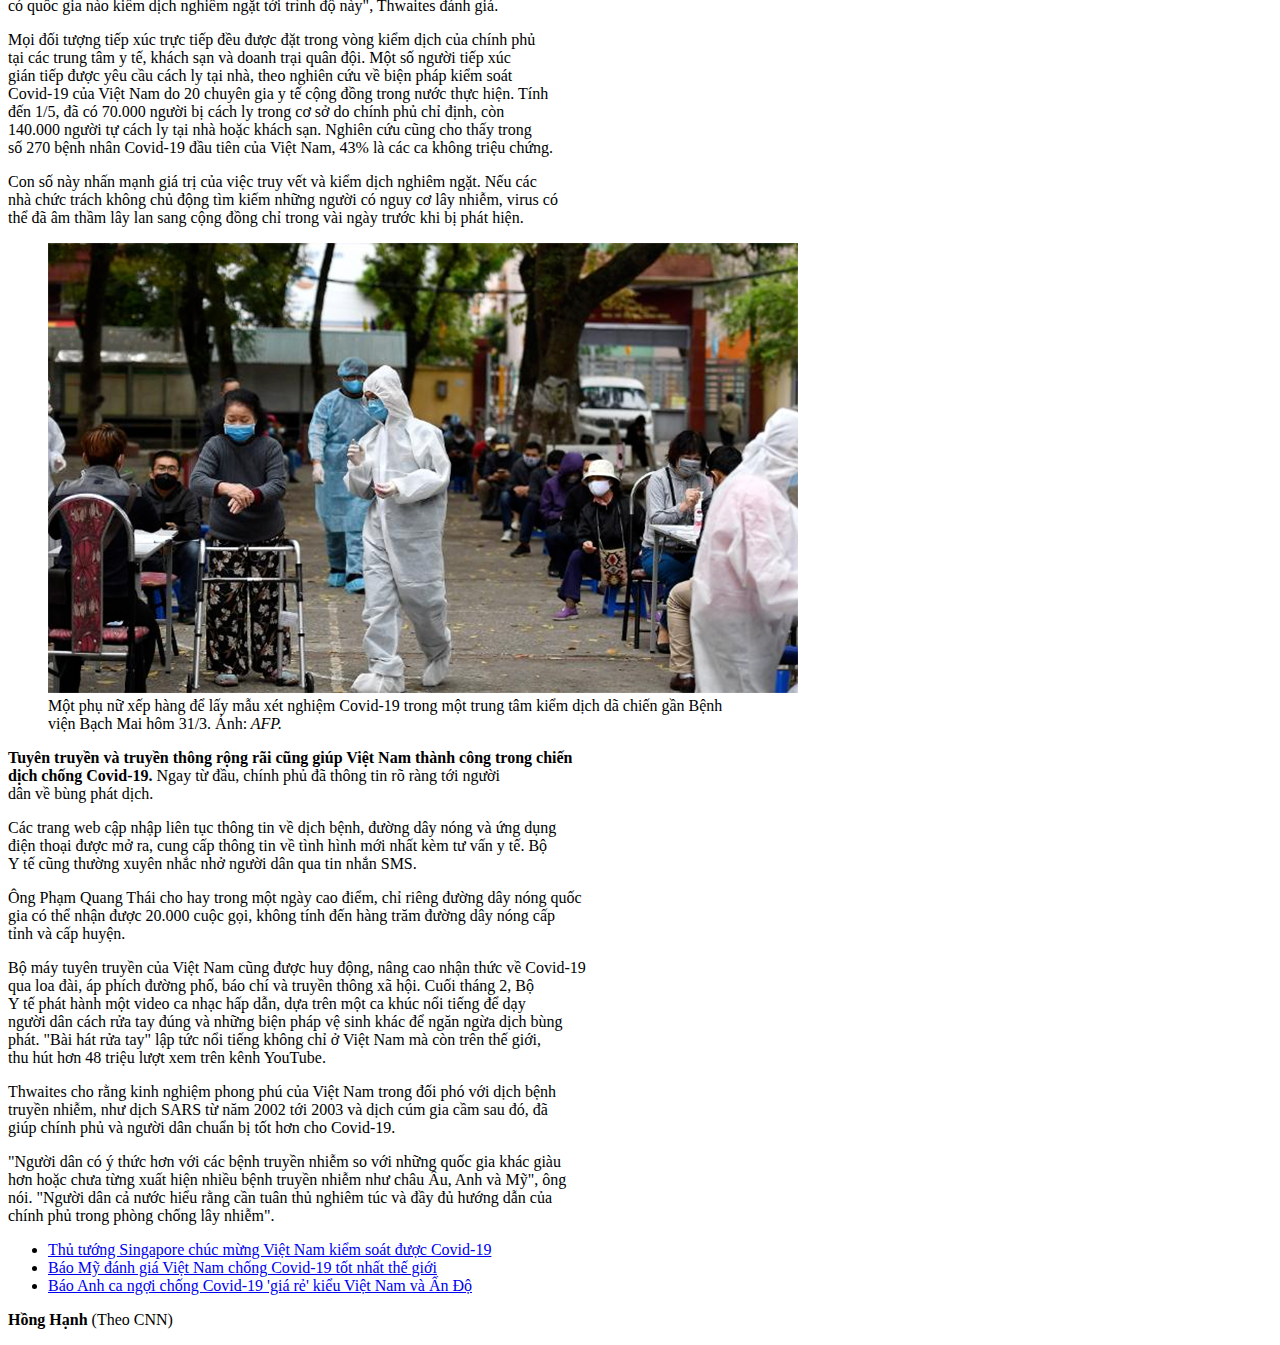
==== commit f59b1044: "a" ====
--- a/assignment1.html
+++ b/assignment1.html
@@ -18,7 +18,7 @@
     phó bùng phát Covid-19, nhiều nơi dành chú ý và khen ngợi cho Hàn Quốc, Đài <br/>
     Loan và Hong Kong. Nhưng có một câu chuyện thành công bị bỏ qua, đó là Việt Nam", <br/>
     là lời mở đầu bài viết "Làm thế nào mà Việt Nam duy trì tỷ lệ tử vong do Covid-19<br/>
-    bằng 0"...
+    bằng 0"
 </p>
 <p>
     Đất nước 97 triệu dân không ghi nhận một ca tử vong nào do Covid-19 và chỉ 328 ca<br/>
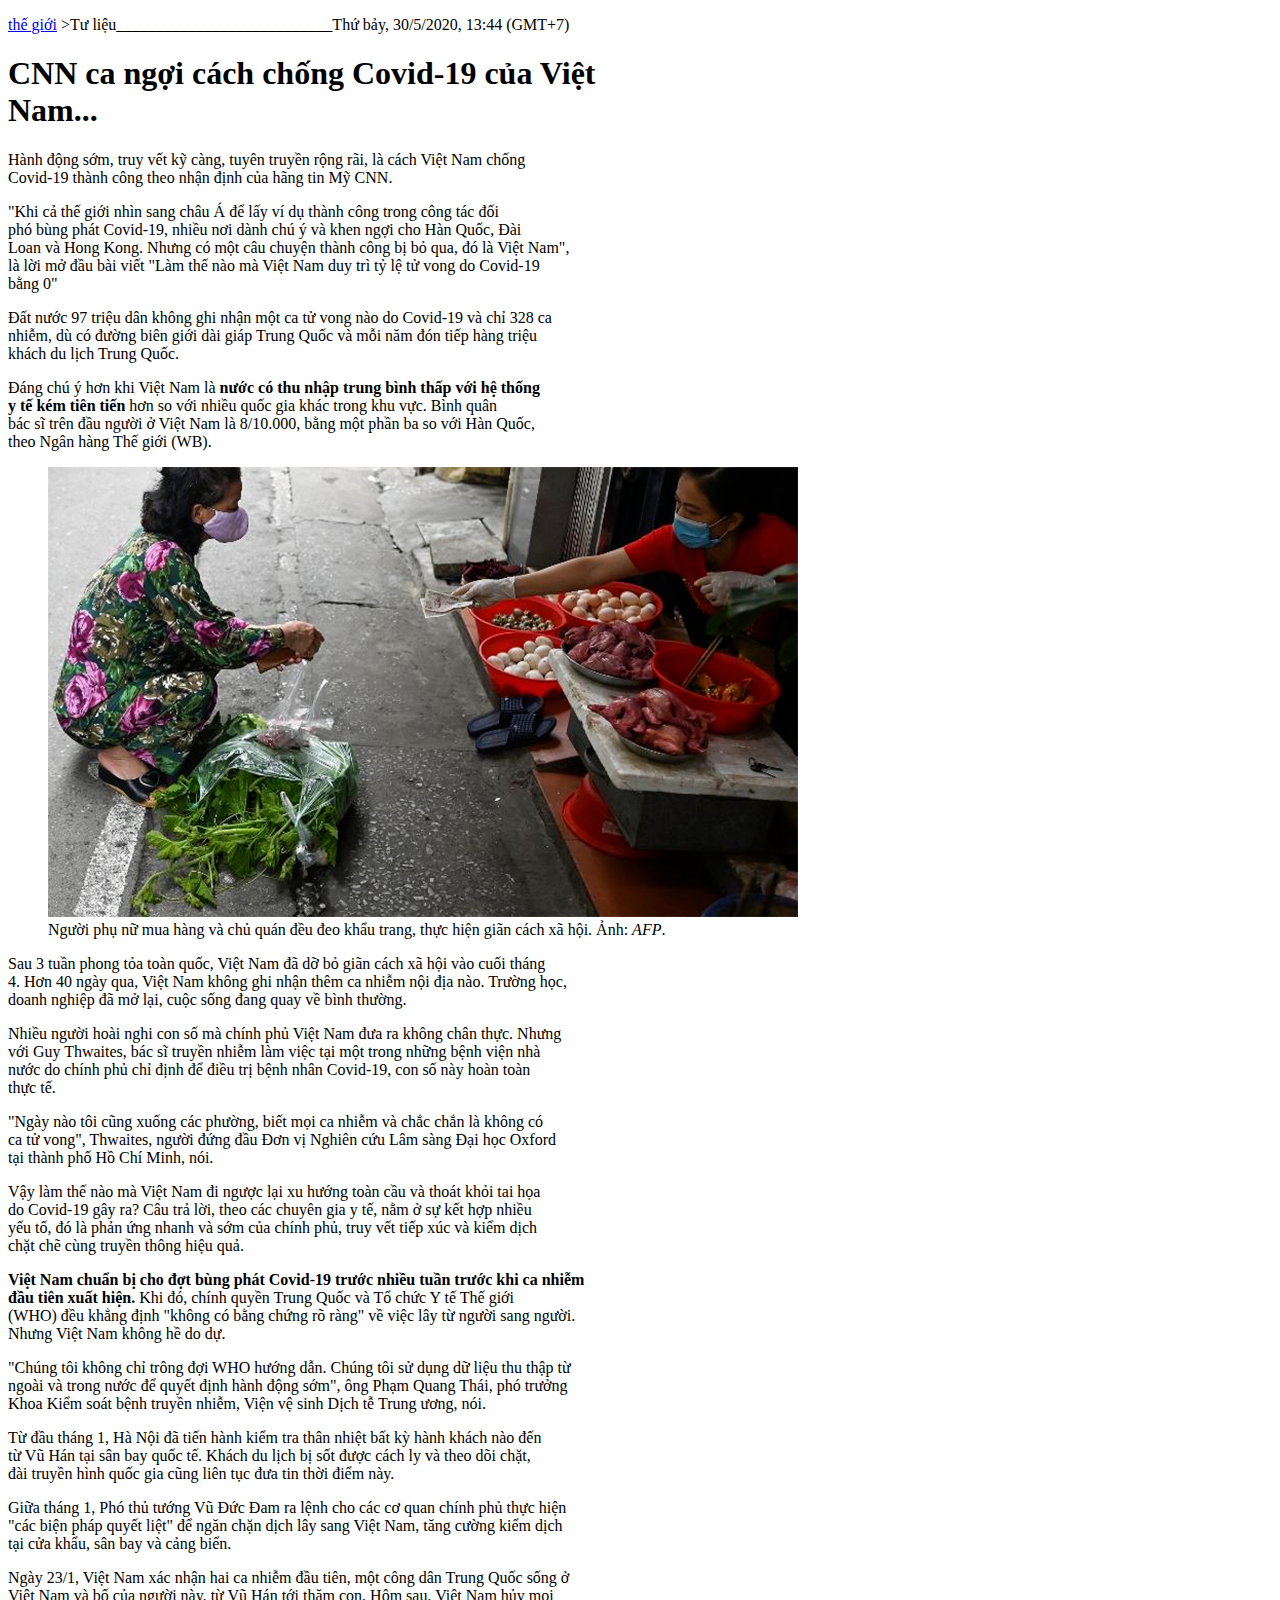
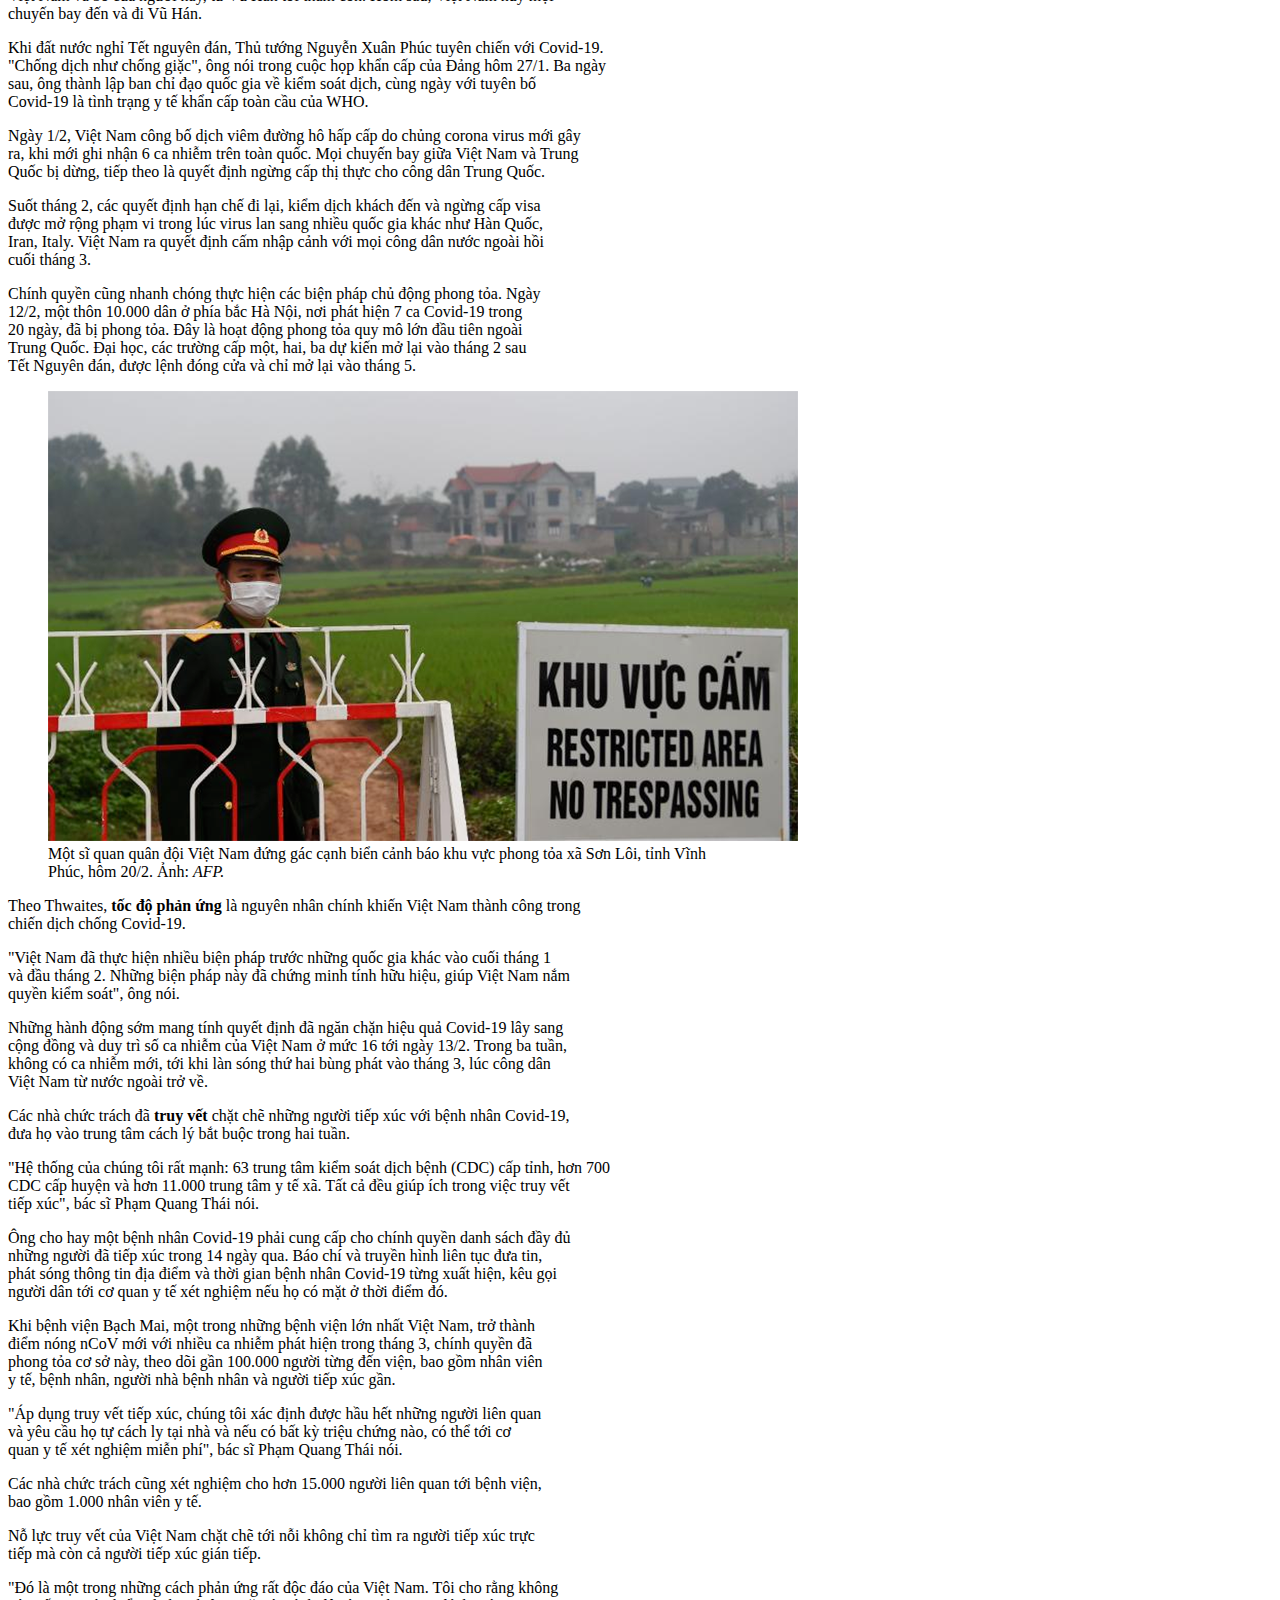
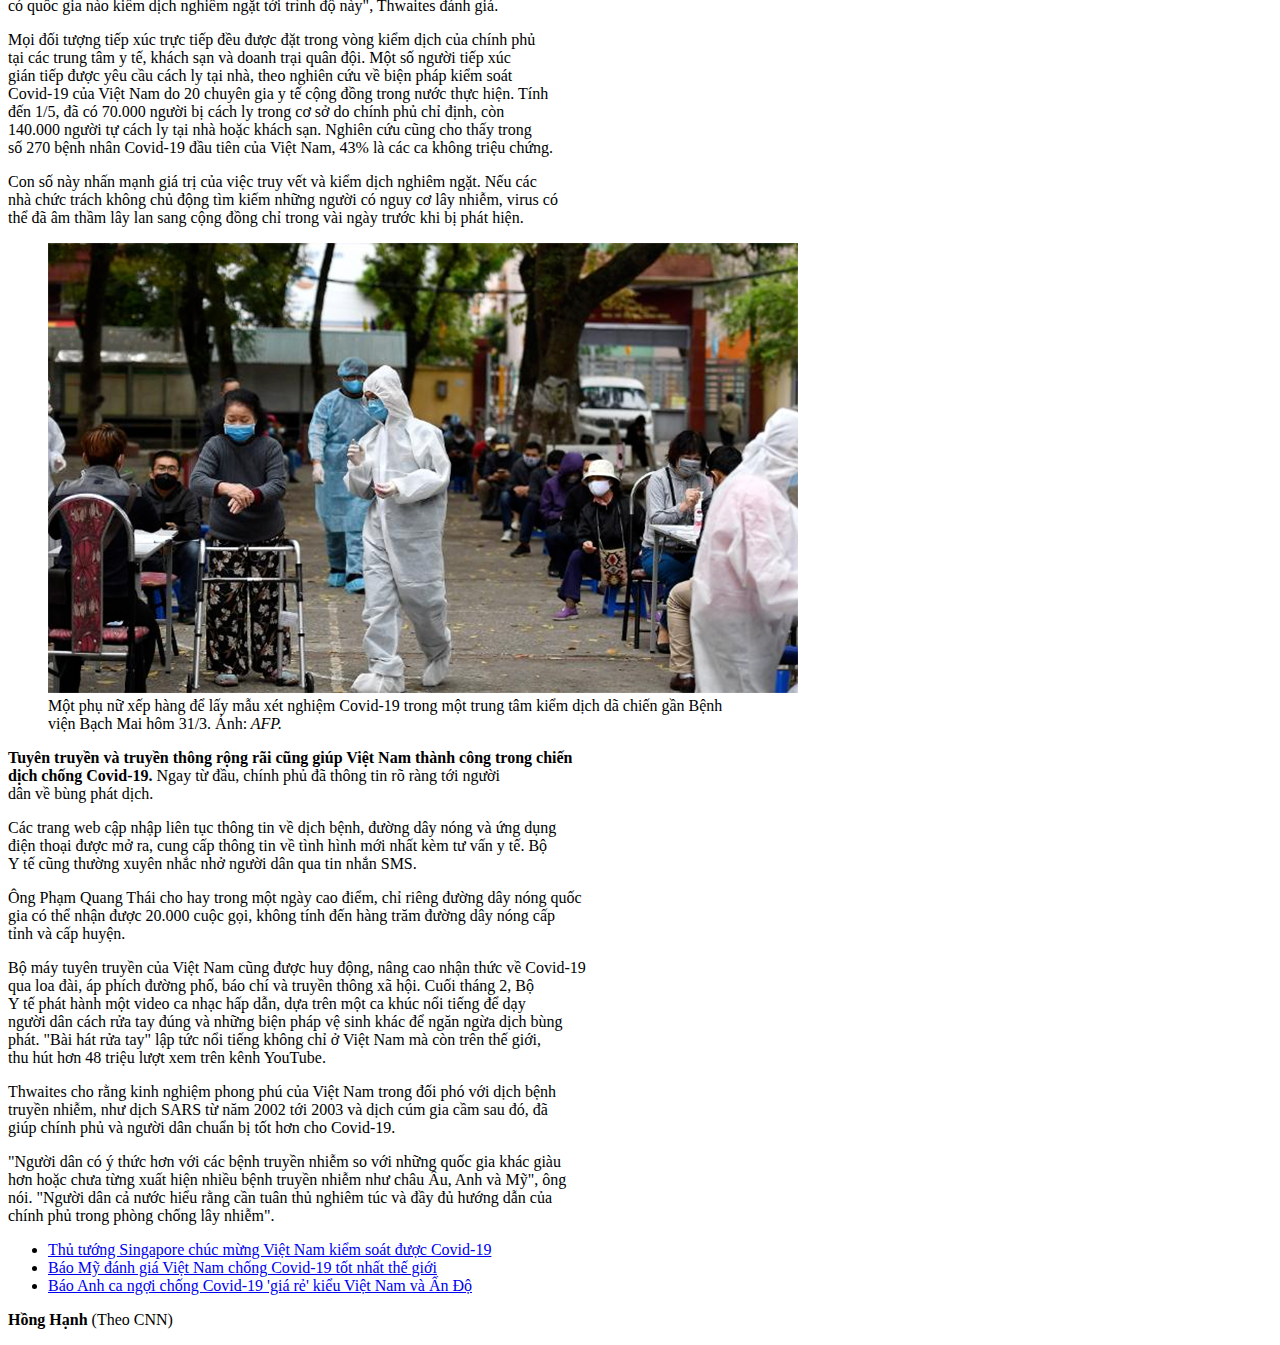
==== commit b1bec343: "a" ====
--- a/assignment1.html
+++ b/assignment1.html
@@ -7,7 +7,7 @@
 <body>
 <p>
     <a href="https://vnexpress.net/the-gioi" target="blank">thế giới</a> >Tư liệu___________________________Thứ bảy, 30/5/2020, 13:44 (GMT+7)
-    <h1>CNN ca ngợi cách chống Covid-19 của Việt<br/> Nam</h1>
+    <h1>CNN ca ngợi cách chống Covid-19 của Việt<br/> Nam...</h1>
 </p>
 <p>
     Hành động sớm, truy vết kỹ càng, tuyên truyền rộng rãi, là cách Việt Nam chống<br/>
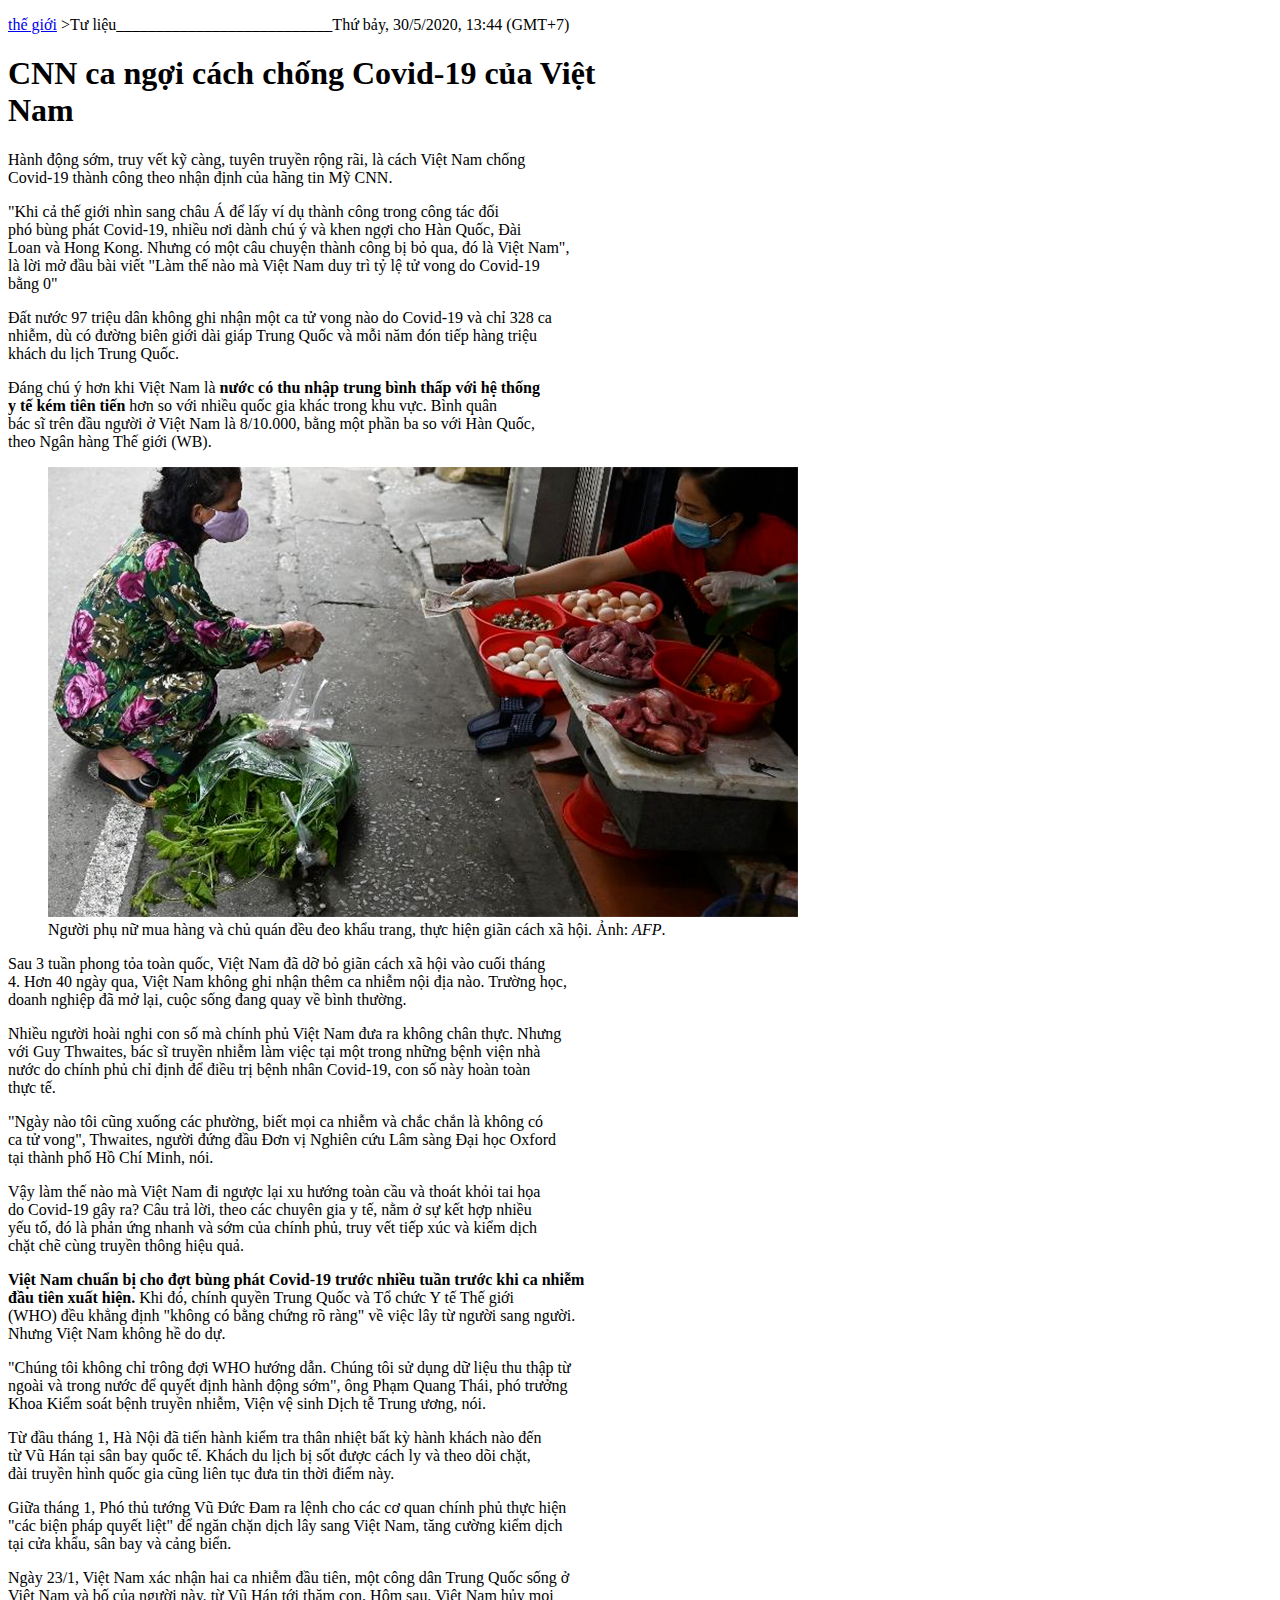
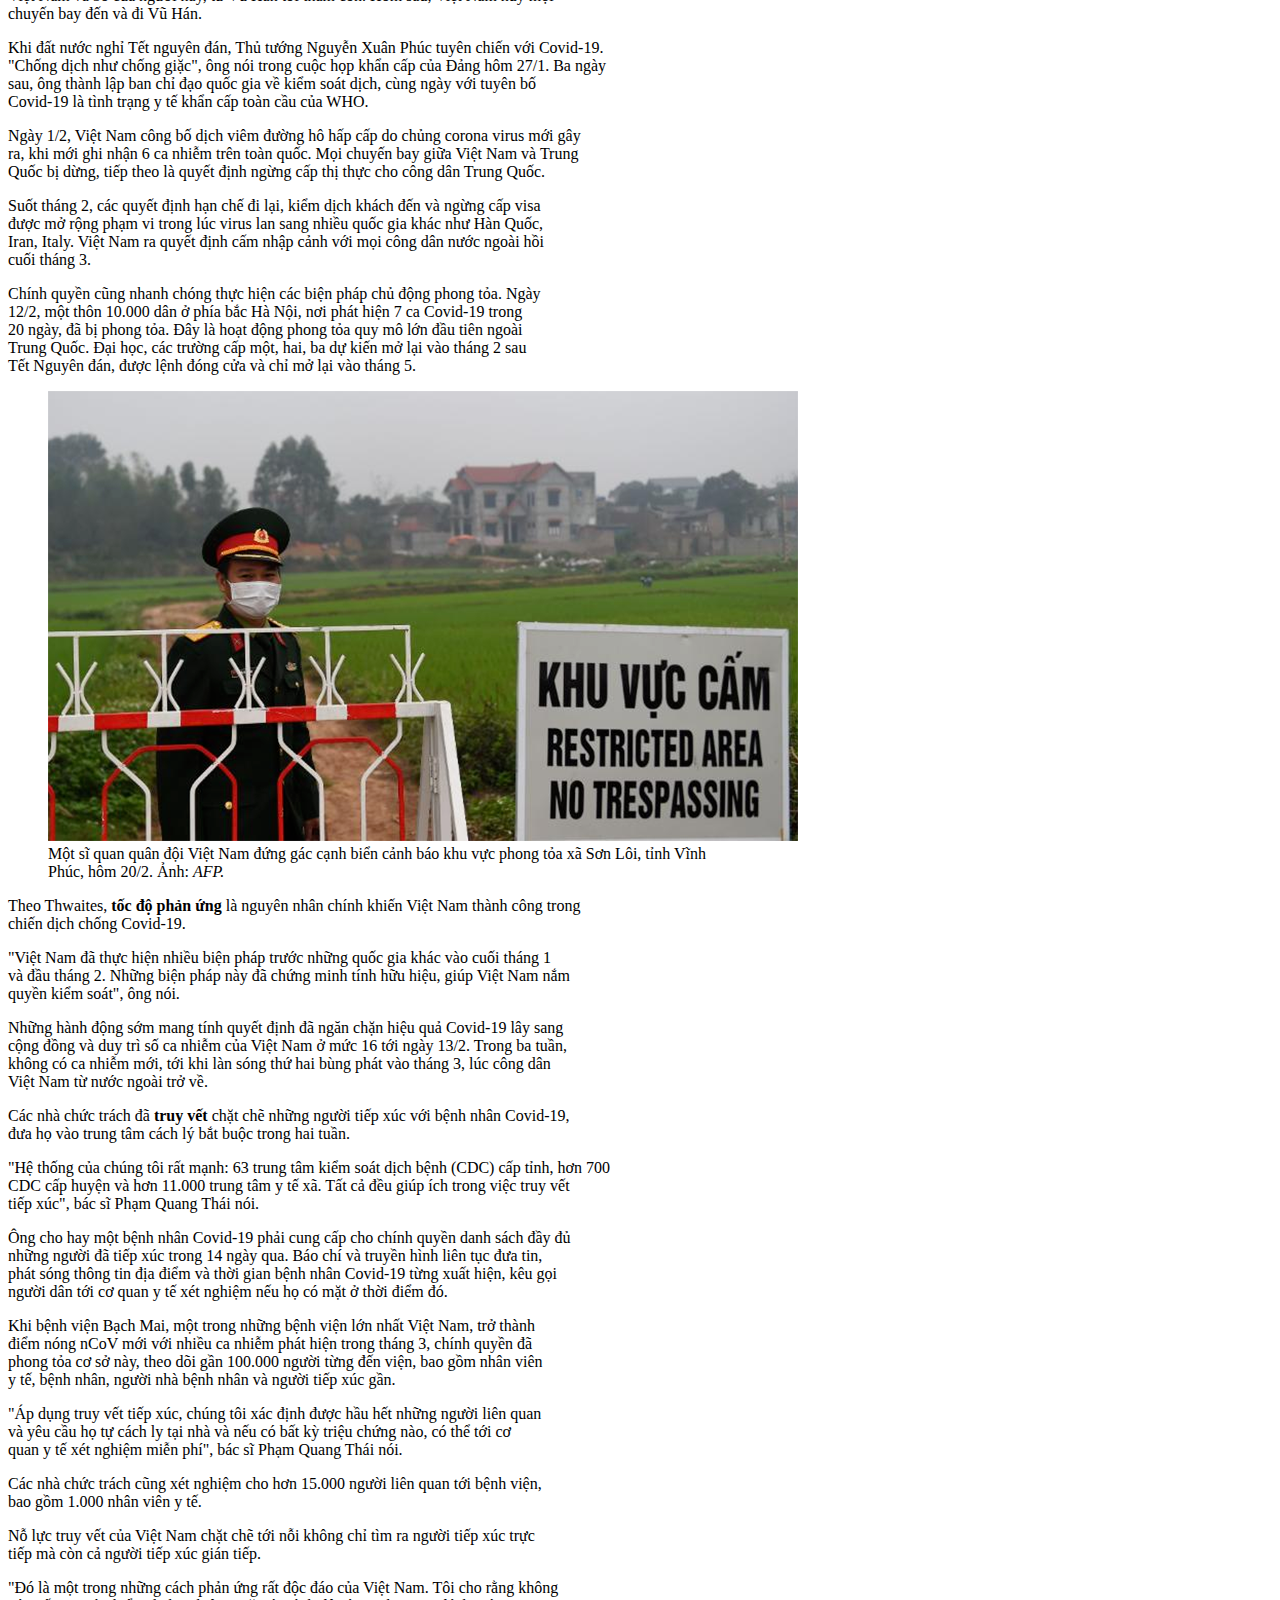
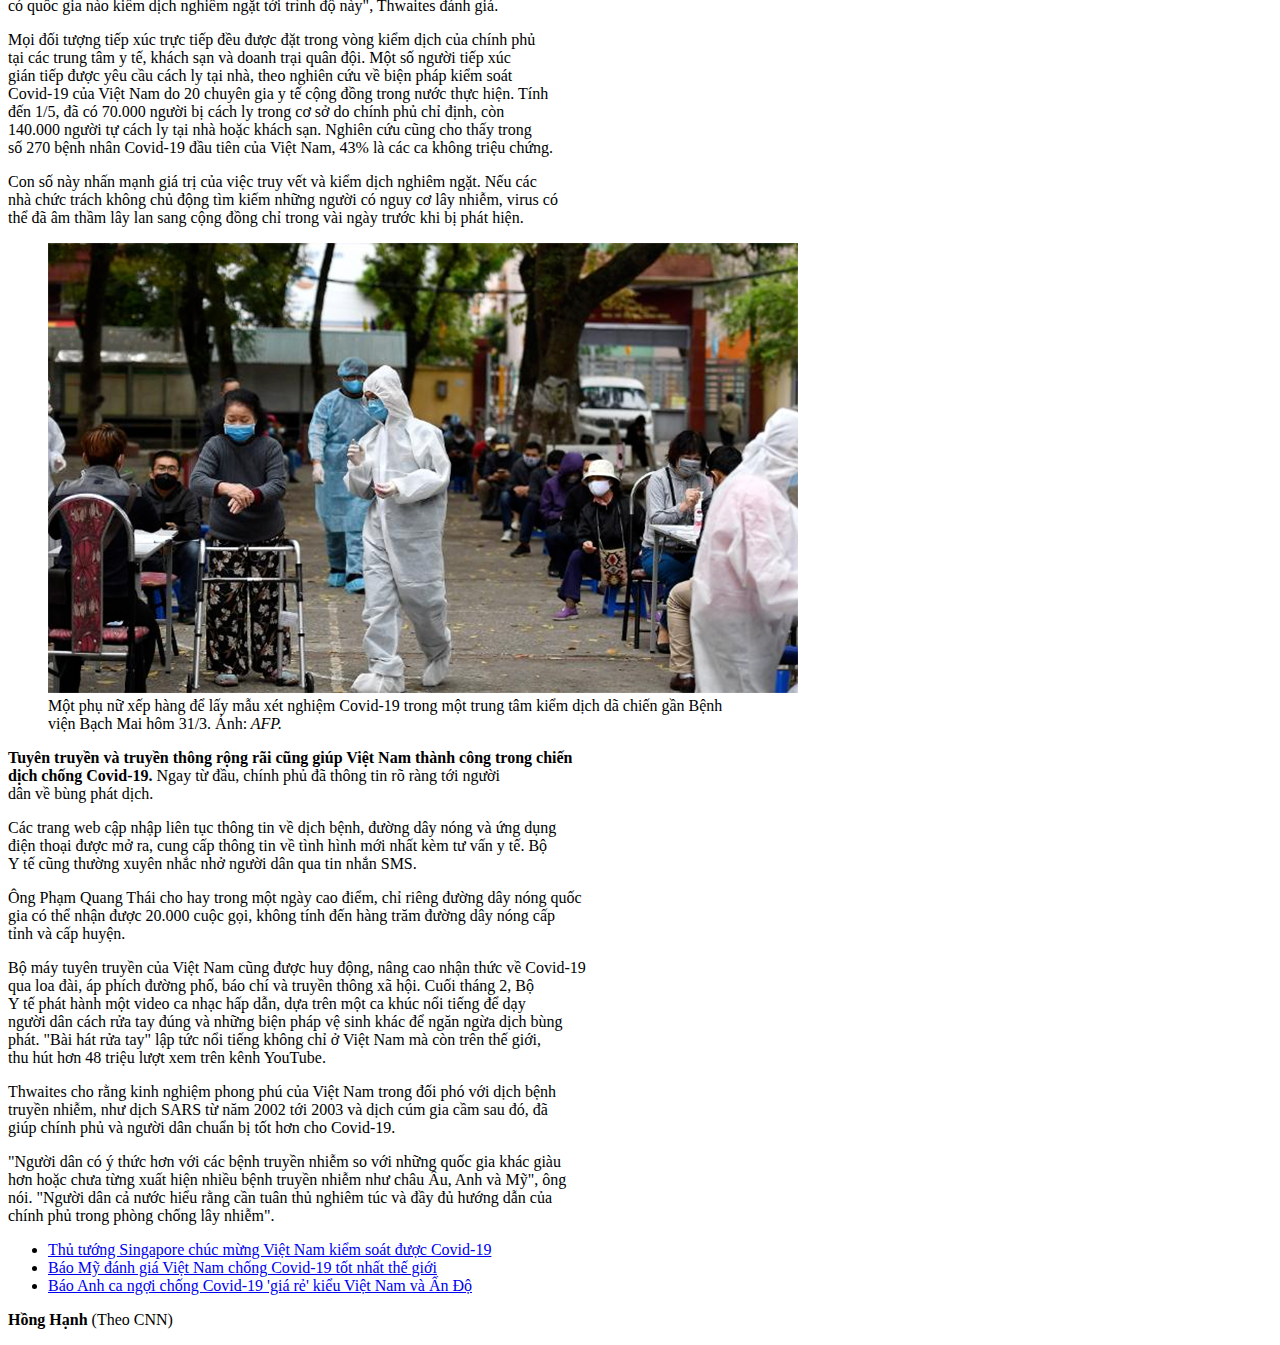
==== commit 8284ff67: "a" ====
--- a/assignment1.html
+++ b/assignment1.html
@@ -7,7 +7,7 @@
 <body>
 <p>
     <a href="https://vnexpress.net/the-gioi" target="blank">thế giới</a> >Tư liệu___________________________Thứ bảy, 30/5/2020, 13:44 (GMT+7)
-    <h1>CNN ca ngợi cách chống Covid-19 của Việt<br/> Nam...</h1>
+    <h1>CNN ca ngợi cách chống Covid-19 của Việt<br/> Nam</h1>
 </p>
 <p>
     Hành động sớm, truy vết kỹ càng, tuyên truyền rộng rãi, là cách Việt Nam chống<br/>
